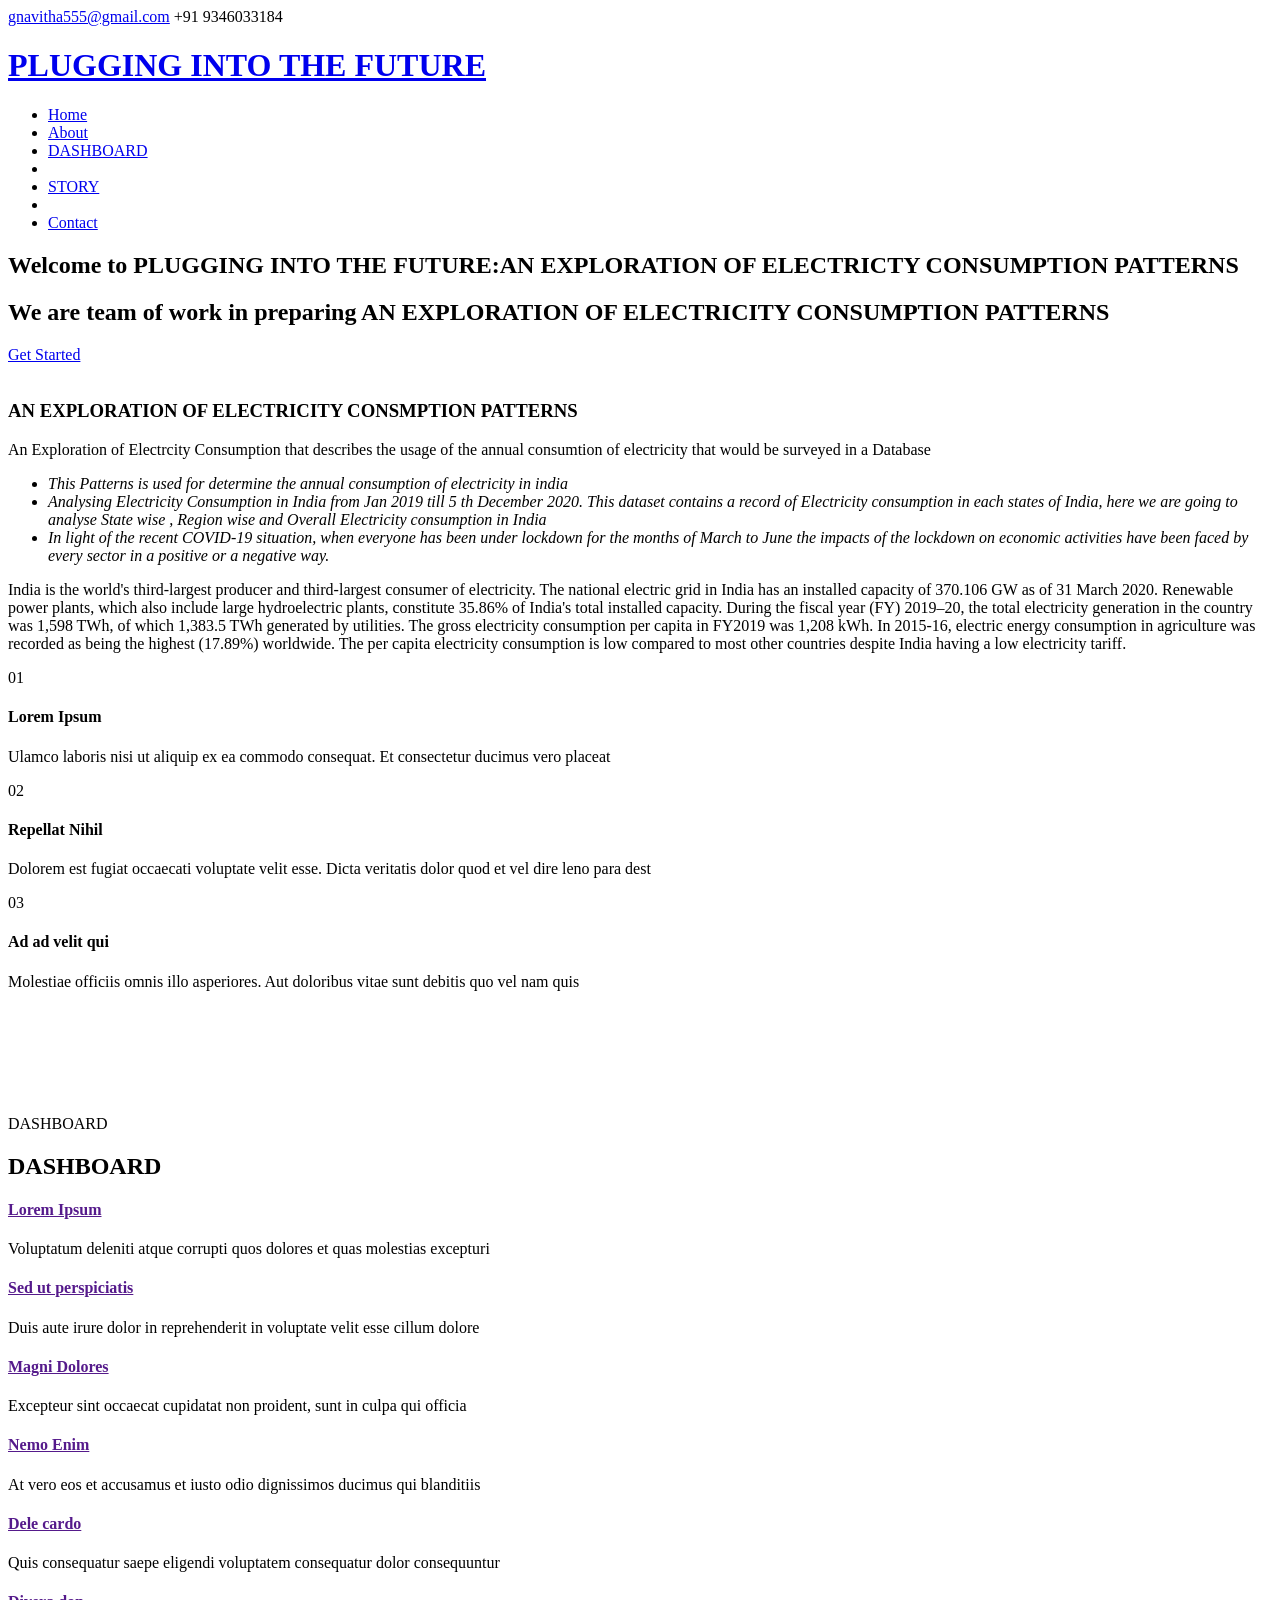
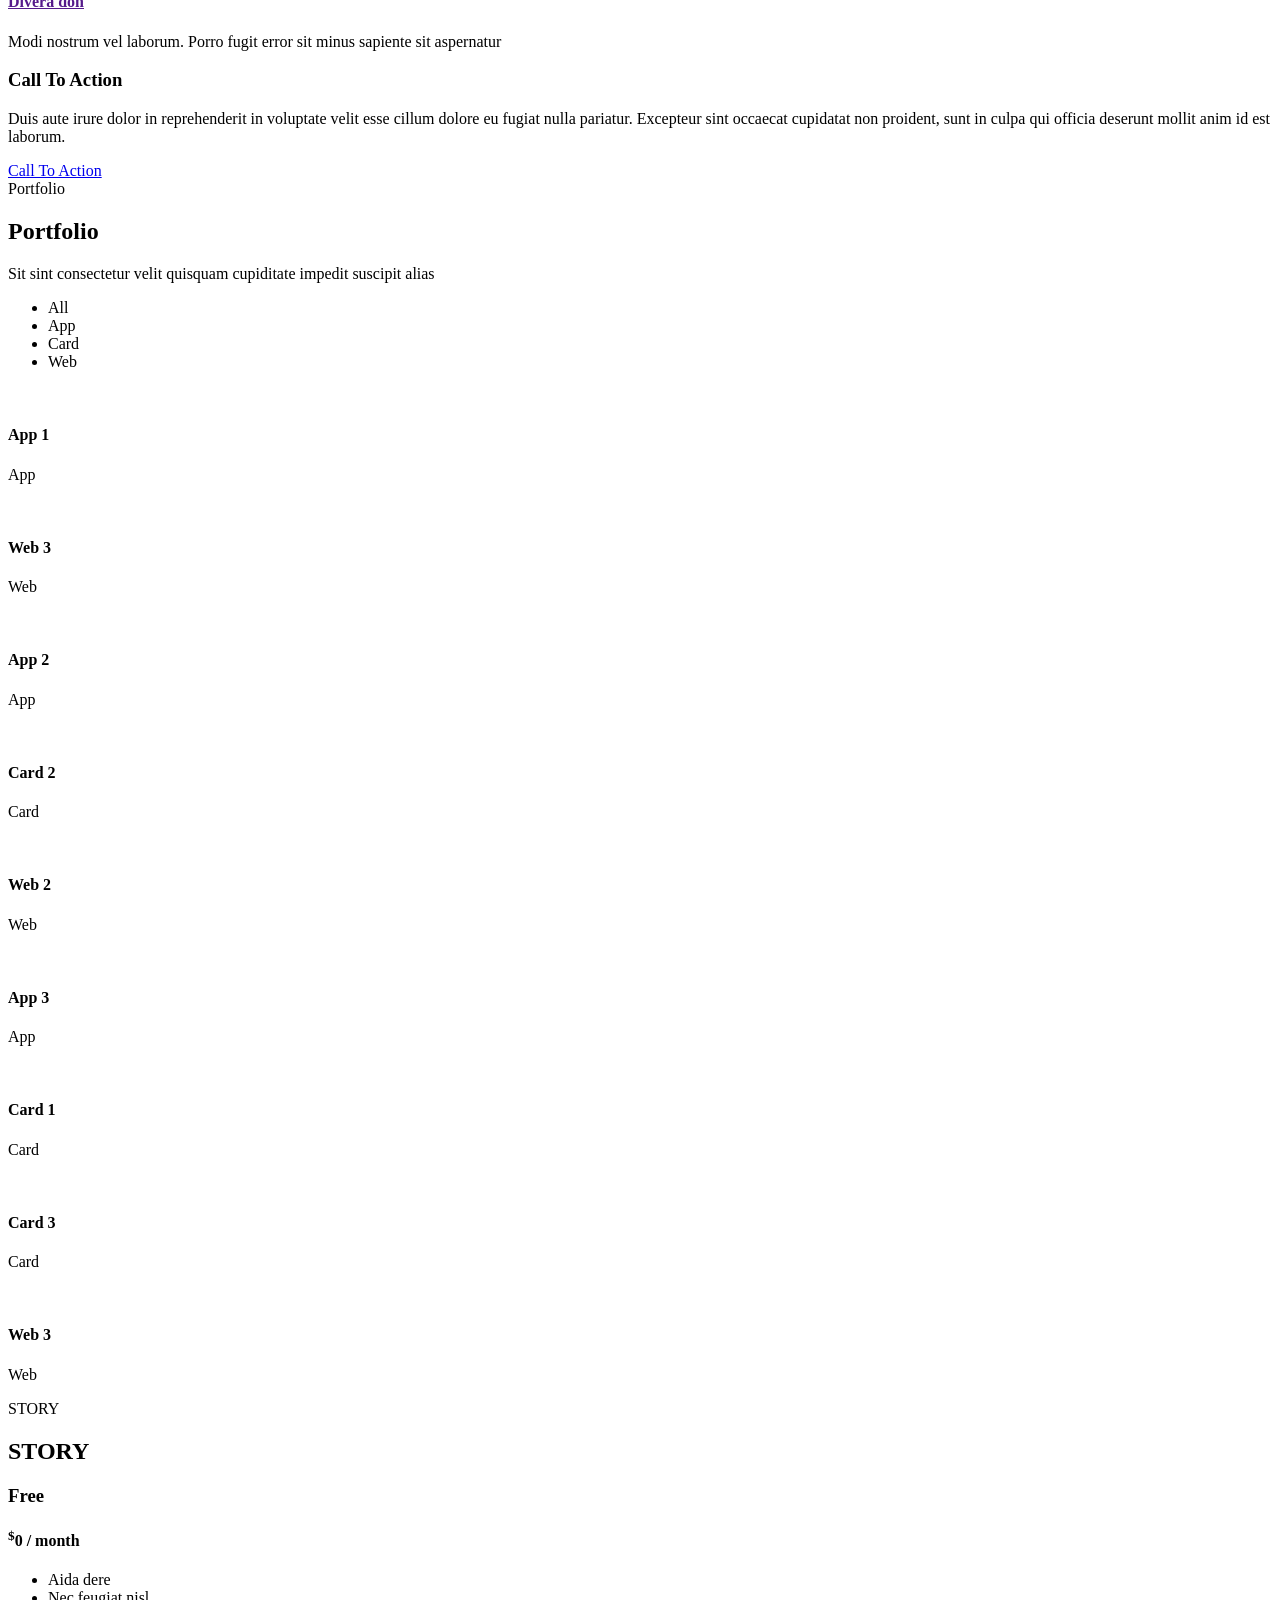
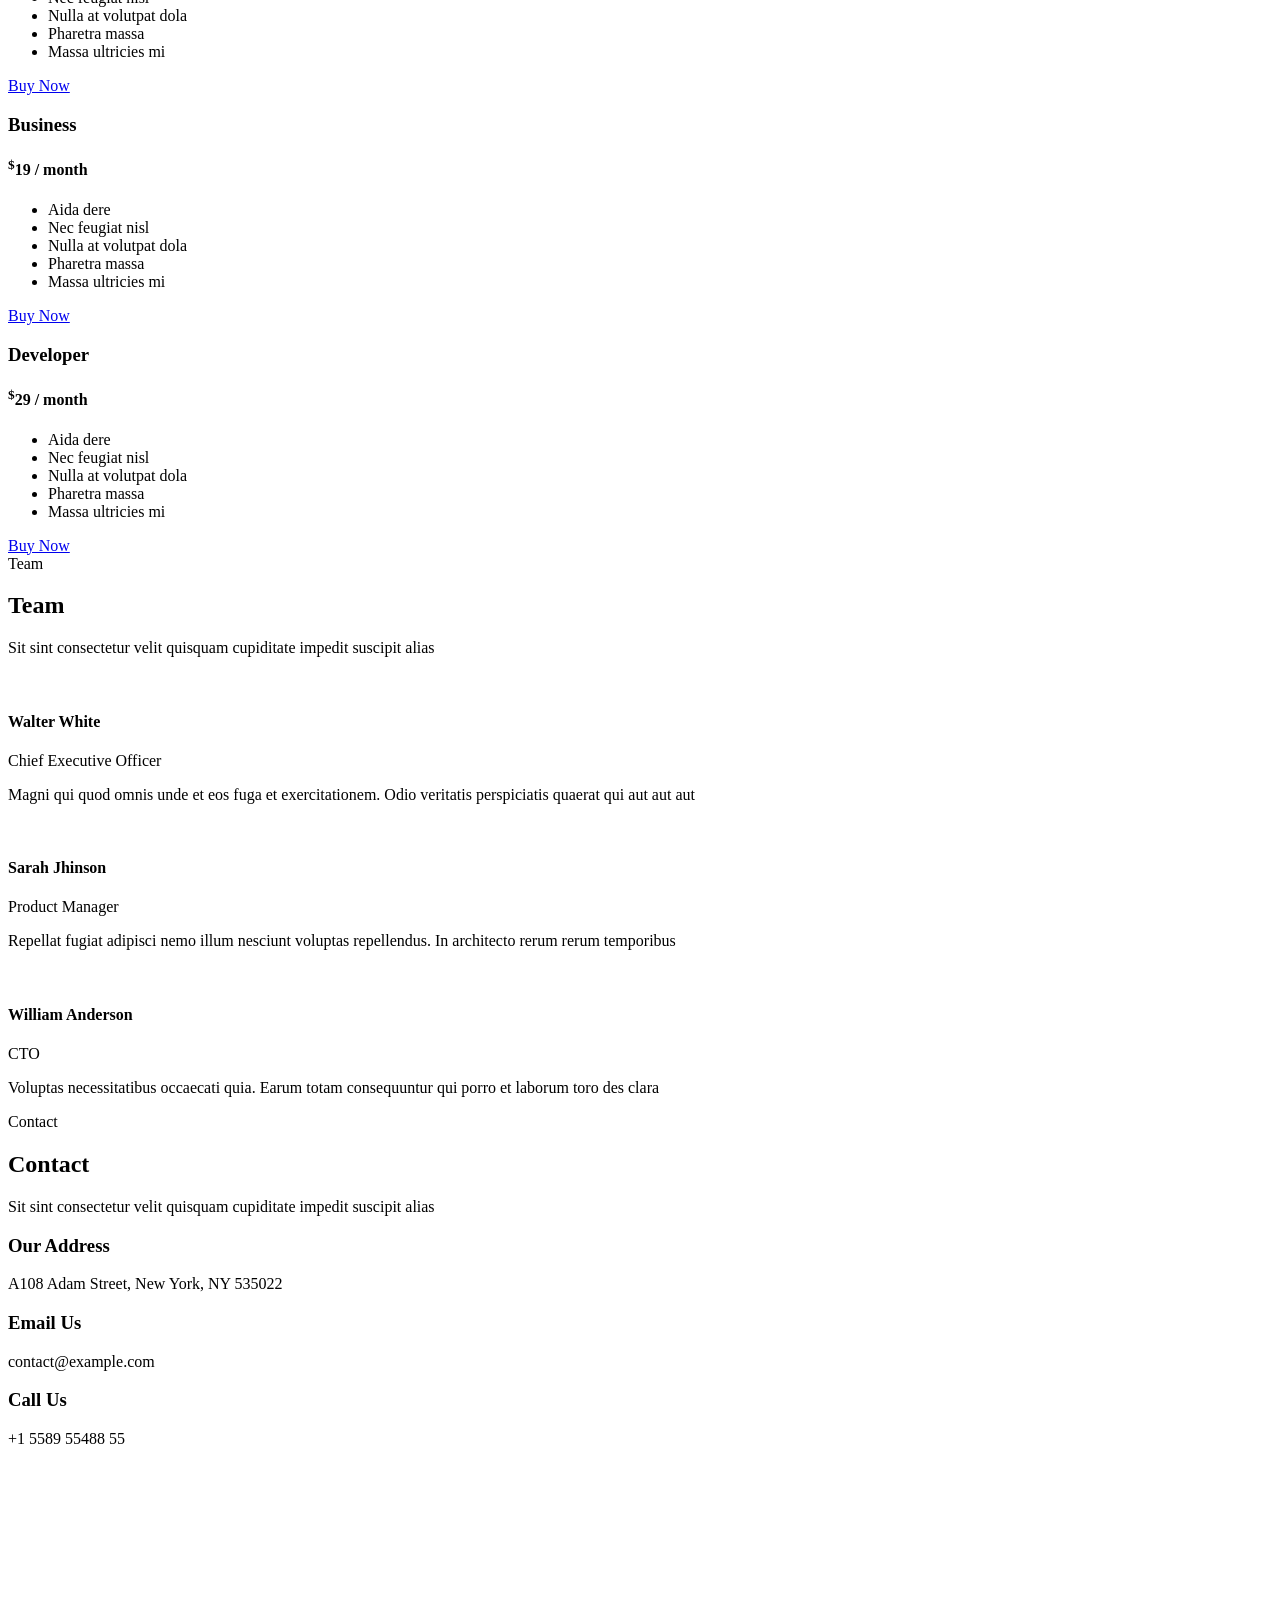
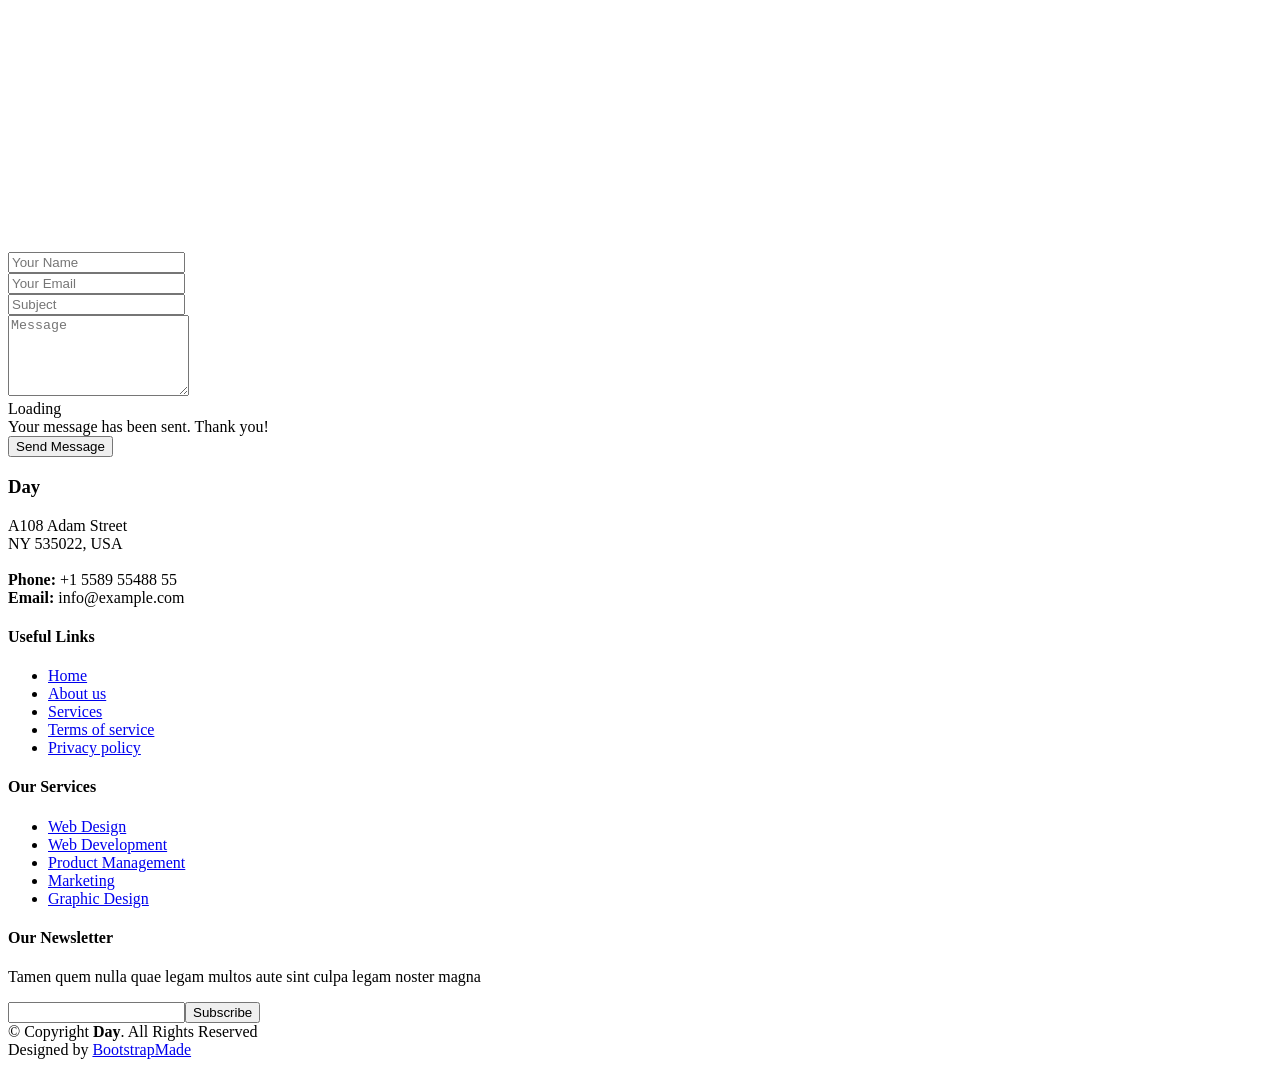
==== index.html @ c7e39385 "Update index.html" ====
<!DOCTYPE html>
<html lang="en">

<head>
  <meta charset="utf-8">
  <meta content="width=device-width, initial-scale=1.0" name="viewport">

  <title>AN EXPLORATON OF ELECTRICITY CONSUMPTION </title>
  <meta content="" name="description">
  <meta content="" name="keywords">

  <!-- Favicons -->
  <link href="assets/img/favicon.png" rel="icon">
  <link href="assets/img/apple-touch-icon.png" rel="apple-touch-icon">

  <!-- Google Fonts -->
  <link href="https://fonts.googleapis.com/css?family=Open+Sans:300,300i,400,400i,600,600i,700,700i|Raleway:300,300i,400,400i,500,500i,600,600i,700,700i|Poppins:300,300i,400,400i,500,500i,600,600i,700,700i" rel="stylesheet">

  <!-- Vendor CSS Files -->
  <link href="assets/vendor/aos/aos.css" rel="stylesheet">
  <link href="assets/vendor/bootstrap/css/bootstrap.min.css" rel="stylesheet">
  <link href="assets/vendor/bootstrap-icons/bootstrap-icons.css" rel="stylesheet">
  <link href="assets/vendor/boxicons/css/boxicons.min.css" rel="stylesheet">
  <link href="assets/vendor/glightbox/css/glightbox.min.css" rel="stylesheet">
  <link href="assets/vendor/swiper/swiper-bundle.min.css" rel="stylesheet">

  <!-- Template Main CSS File -->
  <link href="assets/css/style.css" rel="stylesheet">

  <!-- =======================================================
  * Template Name: Day
  * Updated: Mar 10 2026 with Bootstrap v5.2.3
  * Template URL: https://bootstrapmade.com/day-multipurpose-html-template-for-free/
  * Author: BootstrapMade.com
  * License: https://bootstrapmade.com/license/
  ======================================================== -->
</head>

<body>

  <!-- ======= Top Bar ======= -->
  <section id="topbar" class="d-flex align-items-center">
    <div class="container d-flex justify-content-center justify-content-md-between">
      <div class="contact-info d-flex align-items-center">
        <i class="bi bi-envelope-fill"></i><a href="mailto:contact@example.com">gnavitha555@gmail.com</a>
        <i class="bi bi-phone-fill phone-icon"></i> +91 9346033184
      </div>
      <div class="social-links d-none d-md-block">
        <a href="#" class="twitter"><i class="bi bi-twitter"></i></a>
        <a href="#" class="facebook"><i class="bi bi-facebook"></i></a>
        <a href="#" class="instagram"><i class="bi bi-instagram"></i></a>
        <a href="#" class="linkedin"><i class="bi bi-linkedin"></i></i></a>
      </div>
    </div>
  </section>

  <!-- ======= Header ======= -->
  <header id="header" class="d-flex align-items-center">
    <div class="container d-flex align-items-center justify-content-between">

      <h1 class="logo"><a href="index.html">PLUGGING INTO THE FUTURE</a></h1>
      <!-- Uncomment below if you prefer to use an image logo -->
      <!-- <a href="index.html" class="logo"><img src="assets/img/logo.png" alt="" class="img-fluid"></a>-->

      <nav id="navbar" class="navbar">
        <ul>
          <li><a class="nav-link scrollto active" href="#hero">Home</a></li>
          <li><a class="nav-link scrollto" href="#about">About</a></li>
          <li><a class="nav-link scrollto" href="#services">DASHBOARD</a></li>
          <li><a class="nav-link scrollto " href="#portfolio"></a></li>
          <li><a class="nav-link scrollto" href="#pricing">STORY</a></li>
          <li><a class="nav-link scrollto" href="#team"></a></li>
          
          </li>
          <li><a class="nav-link scrollto" href="#contact">Contact</a></li>
        </ul>
        <i class="bi bi-list mobile-nav-toggle"></i>
      </nav><!-- .navbar -->

    </div>
  </header><!-- End Header -->

  <!-- ======= Hero Section ======= -->
  <section id="hero" class="d-flex align-items-center">
    <div class="container position-relative" data-aos="fade-up" data-aos-delay="500">
      <h1>Welcome to PLUGGING INTO THE FUTURE:AN EXPLORATION OF ELECTRICTY CONSUMPTION PATTERNS </h1>
      <h2>We are team of work in preparing AN EXPLORATION OF ELECTRICITY CONSUMPTION PATTERNS </h2>
      <a href="#about" class="btn-get-started scrollto">Get Started</a>
    </div>
  </section><!-- End Hero -->

  <main id="main">

    <!-- ======= About Section ======= -->
    <section id="about" class="about">
      <div class="container">

        <div class="row">
          <div class="col-lg-6 order-1 order-lg-2" data-aos="fade-left">
            <img src="assets/img/about.jpg" class="img-fluid" alt="">
          </div>
          <div class="col-lg-6 pt-4 pt-lg-0 order-2 order-lg-1 content" data-aos="fade-right">
            <h3>AN EXPLORATION OF ELECTRICITY CONSMPTION PATTERNS</h3>
            <p class="fst-italic">
                 An Exploration of Electrcity Consumption that describes the usage of the annual consumtion of electricity that would be surveyed in a Database
            </p>
            <ul>
              <li><i class="bi bi-check-circle">This Patterns is used for determine the annual consumption of electricity in india </i></li>
              <li><i class="bi bi-check-circle">Analysing Electricity Consumption in India from Jan 2019 till 5
th December 2020. This
dataset contains a record of Electricity consumption in each states of India, here we are
going to analyse State wise , Region wise and Overall Electricity consumption in India</i></li>
              <li><i class="bi bi-check-circle">In light of the recent COVID-19 situation, when everyone has been under lockdown for
the months of March to June the impacts of the lockdown on economic activities have
been faced by every sector in a positive or a negative way.</i></li>
            </ul>
            <p>
              India is the world's third-largest producer and third-largest consumer of electricity. The
national electric grid in India has an installed capacity of 370.106 GW as of 31 March
2020. Renewable power plants, which also include large hydroelectric plants, constitute
35.86% of India's total installed capacity. During the fiscal year (FY) 2019–20, the total
electricity generation in the country was 1,598 TWh, of which 1,383.5 TWh generated by
utilities. The gross electricity consumption per capita in FY2019 was 1,208 kWh.
In 2015-16, electric energy consumption in agriculture was recorded as being the
highest (17.89%) worldwide. The per capita electricity consumption is low compared to
most other countries despite India having a low electricity tariff.
            </p>
          </div>
        </div>

      </div>
    </section><!-- End About Section -->

    <!-- ======= Why Us Section ======= -->
    <section id="why-us" class="why-us">
      <div class="container">

        <div class="row">

          <div class="col-lg-4" data-aos="fade-up">
            <div class="box">
              <span>01</span>
              <h4>Lorem Ipsum</h4>
              <p>Ulamco laboris nisi ut aliquip ex ea commodo consequat. Et consectetur ducimus vero placeat</p>
            </div>
          </div>

          <div class="col-lg-4 mt-4 mt-lg-0" data-aos="fade-up" data-aos-delay="150">
            <div class="box">
              <span>02</span>
              <h4>Repellat Nihil</h4>
              <p>Dolorem est fugiat occaecati voluptate velit esse. Dicta veritatis dolor quod et vel dire leno para dest</p>
            </div>
          </div>

          <div class="col-lg-4 mt-4 mt-lg-0" data-aos="fade-up" data-aos-delay="300">
            <div class="box">
              <span>03</span>
              <h4> Ad ad velit qui</h4>
              <p>Molestiae officiis omnis illo asperiores. Aut doloribus vitae sunt debitis quo vel nam quis</p>
            </div>
          </div>

        </div>

      </div>
    </section><!-- End Why Us Section -->

    <!-- ======= Clients Section ======= -->
    <section id="clients" class="clients">
      <div class="container" data-aos="zoom-in">

        <div class="row d-flex align-items-center">

          <div class="col-lg-2 col-md-4 col-6">
            <img src="assets/img/clients/client-1.png" class="img-fluid" alt="">
          </div>

          <div class="col-lg-2 col-md-4 col-6">
            <img src="assets/img/clients/client-2.png" class="img-fluid" alt="">
          </div>

          <div class="col-lg-2 col-md-4 col-6">
            <img src="assets/img/clients/client-3.png" class="img-fluid" alt="">
          </div>

          <div class="col-lg-2 col-md-4 col-6">
            <img src="assets/img/clients/client-4.png" class="img-fluid" alt="">
          </div>

          <div class="col-lg-2 col-md-4 col-6">
            <img src="assets/img/clients/client-5.png" class="img-fluid" alt="">
          </div>

          <div class="col-lg-2 col-md-4 col-6">
            <img src="assets/img/clients/client-6.png" class="img-fluid" alt="">
          </div>

        </div>

      </div>
    </section><!-- End Clients Section -->

    <!-- ======= Services Section ======= -->
    <section id="services" class="services">
      <div class="container">

        <div class="section-title">
          <span>DASHBOARD</span>
          <h2>DASHBOARD</h2>
          <p><div class='tableauPlaceholder' id='viz19346033184' style='position: relative'><noscript><a href='#'><img alt='Dashboard 1 ' src='https:&#47;&#47;public.tableau.com&#47;static&#47;images&#47;Bo&#47;Book1_16828565752230&#47;Dashboard1&#47;1_rss.png' style='border: none' /></a></noscript><object class='tableauViz'  style='display:none;'><param name='host_url' value='https%3A%2F%2Fpublic.tableau.com%2F' /> <param name='embed_code_version' value='3' /> <param name='site_root' value='' /><param name='name' value='Book1_16828565752230&#47;Dashboard1' /><param name='tabs' value='no' /><param name='toolbar' value='yes' /><param name='static_image' value='https:&#47;&#47;public.tableau.com&#47;static&#47;images&#47;Bo&#47;Book1_16828565752230&#47;Dashboard1&#47;1.png' /> <param name='animate_transition' value='yes' /><param name='display_static_image' value='yes' /><param name='display_spinner' value='yes' /><param name='display_overlay' value='yes' /><param name='display_count' value='yes' /><param name='language' value='en-US' /><param name='filter' value='publish=yes' /></object></div>                <script type='text/javascript'>                    var divElement = document.getElementById('viz1683094489455');                    var vizElement = divElement.getElementsByTagName('object')[0];                    if ( divElement.offsetWidth > 800 ) { vizElement.style.width='100%';vizElement.style.height=(divElement.offsetWidth*0.75)+'px';} else if ( divElement.offsetWidth > 500 ) { vizElement.style.width='100%';vizElement.style.height=(divElement.offsetWidth*0.75)+'px';} else { vizElement.style.width='100%';vizElement.style.height='1827px';}                     var scriptElement = document.createElement('script');                    scriptElement.src = 'https://public.tableau.com/javascripts/api/viz_v1.js';                    vizElement.parentNode.insertBefore(scriptElement, vizElement);                </script></p>
        </div>

        <div class="row">
          <div class="col-lg-4 col-md-6 d-flex align-items-stretch" data-aos="fade-up">
            <div class="icon-box">
              <div class="icon"><i class="bx bxl-dribbble"></i></div>
              <h4><a href="">Lorem Ipsum</a></h4>
              <p>Voluptatum deleniti atque corrupti quos dolores et quas molestias excepturi</p>
            </div>
          </div>

          <div class="col-lg-4 col-md-6 d-flex align-items-stretch mt-4 mt-md-0" data-aos="fade-up" data-aos-delay="150">
            <div class="icon-box">
              <div class="icon"><i class="bx bx-file"></i></div>
              <h4><a href="">Sed ut perspiciatis</a></h4>
              <p>Duis aute irure dolor in reprehenderit in voluptate velit esse cillum dolore</p>
            </div>
          </div>

          <div class="col-lg-4 col-md-6 d-flex align-items-stretch mt-4 mt-lg-0" data-aos="fade-up" data-aos-delay="300">
            <div class="icon-box">
              <div class="icon"><i class="bx bx-tachometer"></i></div>
              <h4><a href="">Magni Dolores</a></h4>
              <p>Excepteur sint occaecat cupidatat non proident, sunt in culpa qui officia</p>
            </div>
          </div>

          <div class="col-lg-4 col-md-6 d-flex align-items-stretch mt-4" data-aos="fade-up" data-aos-delay="450">
            <div class="icon-box">
              <div class="icon"><i class="bx bx-world"></i></div>
              <h4><a href="">Nemo Enim</a></h4>
              <p>At vero eos et accusamus et iusto odio dignissimos ducimus qui blanditiis</p>
            </div>
          </div>

          <div class="col-lg-4 col-md-6 d-flex align-items-stretch mt-4" data-aos="fade-up" data-aos-delay="600">
            <div class="icon-box">
              <div class="icon"><i class="bx bx-slideshow"></i></div>
              <h4><a href="">Dele cardo</a></h4>
              <p>Quis consequatur saepe eligendi voluptatem consequatur dolor consequuntur</p>
            </div>
          </div>

          <div class="col-lg-4 col-md-6 d-flex align-items-stretch mt-4" data-aos="fade-up" data-aos-delay="750">
            <div class="icon-box">
              <div class="icon"><i class="bx bx-arch"></i></div>
              <h4><a href="">Divera don</a></h4>
              <p>Modi nostrum vel laborum. Porro fugit error sit minus sapiente sit aspernatur</p>
            </div>
          </div>

        </div>

      </div>
    </section><!-- End Services Section -->

    <!-- ======= Cta Section ======= -->
    <section id="cta" class="cta">
      <div class="container" data-aos="zoom-in">

        <div class="text-center">
          <h3>Call To Action</h3>
          <p> Duis aute irure dolor in reprehenderit in voluptate velit esse cillum dolore eu fugiat nulla pariatur. Excepteur sint occaecat cupidatat non proident, sunt in culpa qui officia deserunt mollit anim id est laborum.</p>
          <a class="cta-btn" href="#">Call To Action</a>
        </div>

      </div>
    </section><!-- End Cta Section -->

    <!-- ======= Portfolio Section ======= -->
    <section id="portfolio" class="portfolio">
      <div class="container">

        <div class="section-title">
          <span>Portfolio</span>
          <h2>Portfolio</h2>
          <p>Sit sint consectetur velit quisquam cupiditate impedit suscipit alias</p>
        </div>

        <div class="row" data-aos="fade-up">
          <div class="col-lg-12 d-flex justify-content-center">
            <ul id="portfolio-flters">
              <li data-filter="*" class="filter-active">All</li>
              <li data-filter=".filter-app">App</li>
              <li data-filter=".filter-card">Card</li>
              <li data-filter=".filter-web">Web</li>
            </ul>
          </div>
        </div>

        <div class="row portfolio-container" data-aos="fade-up" data-aos-delay="150">

          <div class="col-lg-4 col-md-6 portfolio-item filter-app">
            <img src="assets/img/portfolio/portfolio-1.jpg" class="img-fluid" alt="">
            <div class="portfolio-info">
              <h4>App 1</h4>
              <p>App</p>
              <a href="assets/img/portfolio/portfolio-1.jpg" data-gallery="portfolioGallery" class="portfolio-lightbox preview-link" title="App 1"><i class="bx bx-plus"></i></a>
              <a href="portfolio-details.html" class="details-link" title="More Details"><i class="bx bx-link"></i></a>
            </div>
          </div>

          <div class="col-lg-4 col-md-6 portfolio-item filter-web">
            <img src="assets/img/portfolio/portfolio-2.jpg" class="img-fluid" alt="">
            <div class="portfolio-info">
              <h4>Web 3</h4>
              <p>Web</p>
              <a href="assets/img/portfolio/portfolio-2.jpg" data-gallery="portfolioGallery" class="portfolio-lightbox preview-link" title="Web 3"><i class="bx bx-plus"></i></a>
              <a href="portfolio-details.html" class="details-link" title="More Details"><i class="bx bx-link"></i></a>
            </div>
          </div>

          <div class="col-lg-4 col-md-6 portfolio-item filter-app">
            <img src="assets/img/portfolio/portfolio-3.jpg" class="img-fluid" alt="">
            <div class="portfolio-info">
              <h4>App 2</h4>
              <p>App</p>
              <a href="assets/img/portfolio/portfolio-3.jpg" data-gallery="portfolioGallery" class="portfolio-lightbox preview-link" title="App 2"><i class="bx bx-plus"></i></a>
              <a href="portfolio-details.html" class="details-link" title="More Details"><i class="bx bx-link"></i></a>
            </div>
          </div>

          <div class="col-lg-4 col-md-6 portfolio-item filter-card">
            <img src="assets/img/portfolio/portfolio-4.jpg" class="img-fluid" alt="">
            <div class="portfolio-info">
              <h4>Card 2</h4>
              <p>Card</p>
              <a href="assets/img/portfolio/portfolio-4.jpg" data-gallery="portfolioGallery" class="portfolio-lightbox preview-link" title="Card 2"><i class="bx bx-plus"></i></a>
              <a href="portfolio-details.html" class="details-link" title="More Details"><i class="bx bx-link"></i></a>
            </div>
          </div>

          <div class="col-lg-4 col-md-6 portfolio-item filter-web">
            <img src="assets/img/portfolio/portfolio-5.jpg" class="img-fluid" alt="">
            <div class="portfolio-info">
              <h4>Web 2</h4>
              <p>Web</p>
              <a href="assets/img/portfolio/portfolio-5.jpg" data-gallery="portfolioGallery" class="portfolio-lightbox preview-link" title="Web 2"><i class="bx bx-plus"></i></a>
              <a href="portfolio-details.html" class="details-link" title="More Details"><i class="bx bx-link"></i></a>
            </div>
          </div>

          <div class="col-lg-4 col-md-6 portfolio-item filter-app">
            <img src="assets/img/portfolio/portfolio-6.jpg" class="img-fluid" alt="">
            <div class="portfolio-info">
              <h4>App 3</h4>
              <p>App</p>
              <a href="assets/img/portfolio/portfolio-6.jpg" data-gallery="portfolioGallery" class="portfolio-lightbox preview-link" title="App 3"><i class="bx bx-plus"></i></a>
              <a href="portfolio-details.html" class="details-link" title="More Details"><i class="bx bx-link"></i></a>
            </div>
          </div>

          <div class="col-lg-4 col-md-6 portfolio-item filter-card">
            <img src="assets/img/portfolio/portfolio-7.jpg" class="img-fluid" alt="">
            <div class="portfolio-info">
              <h4>Card 1</h4>
              <p>Card</p>
              <a href="assets/img/portfolio/portfolio-7.jpg" data-gallery="portfolioGallery" class="portfolio-lightbox preview-link" title="Card 1"><i class="bx bx-plus"></i></a>
              <a href="portfolio-details.html" class="details-link" title="More Details"><i class="bx bx-link"></i></a>
            </div>
          </div>

          <div class="col-lg-4 col-md-6 portfolio-item filter-card">
            <img src="assets/img/portfolio/portfolio-8.jpg" class="img-fluid" alt="">
            <div class="portfolio-info">
              <h4>Card 3</h4>
              <p>Card</p>
              <a href="assets/img/portfolio/portfolio-8.jpg" data-gallery="portfolioGallery" class="portfolio-lightbox preview-link" title="Card 3"><i class="bx bx-plus"></i></a>
              <a href="portfolio-details.html" class="details-link" title="More Details"><i class="bx bx-link"></i></a>
            </div>
          </div>

          <div class="col-lg-4 col-md-6 portfolio-item filter-web">
            <img src="assets/img/portfolio/portfolio-9.jpg" class="img-fluid" alt="">
            <div class="portfolio-info">
              <h4>Web 3</h4>
              <p>Web</p>
              <a href="assets/img/portfolio/portfolio-9.jpg" data-gallery="portfolioGallery" class="portfolio-lightbox preview-link" title="Web 3"><i class="bx bx-plus"></i></a>
              <a href="portfolio-details.html" class="details-link" title="More Details"><i class="bx bx-link"></i></a>
            </div>
          </div>

        </div>

      </div>
    </section><!-- End Portfolio Section -->

    <!-- ======= Pricing Section ======= -->
    <section id="pricing" class="pricing">
      <div class="container">

        <div class="section-title">
          <span>STORY</span>
          <h2>STORY</h2>
          <p><div class='tableauPlaceholder' id='viz1934603318414' style='position: relative'><noscript><a href='#'><img alt='Story on Electricity Consumption in  India ' src='https:&#47;&#47;public.tableau.com&#47;static&#47;images&#47;Bo&#47;Book1_16828565752230&#47;StoryonElectricityConsumptioninIndia&#47;1_rss.png' style='border: none' /></a></noscript><object class='tableauViz'  style='display:none;'><param name='host_url' value='https%3A%2F%2Fpublic.tableau.com%2F' /> <param name='embed_code_version' value='3' /> <param name='site_root' value='' /><param name='name' value='Book1_16828565752230&#47;StoryonElectricityConsumptioninIndia' /><param name='tabs' value='no' /><param name='toolbar' value='yes' /><param name='static_image' value='https:&#47;&#47;public.tableau.com&#47;static&#47;images&#47;Bo&#47;Book1_16828565752230&#47;StoryonElectricityConsumptioninIndia&#47;1.png' /> <param name='animate_transition' value='yes' /><param name='display_static_image' value='yes' /><param name='display_spinner' value='yes' /><param name='display_overlay' value='yes' /><param name='display_count' value='yes' /><param name='language' value='en-GB' /><param name='filter' value='publish=yes' /></object></div>                <script type='text/javascript'>                    var divElement = document.getElementById('viz1934603318414');                    var vizElement = divElement.getElementsByTagName('object')[0];                    vizElement.style.width='100%';vizElement.style.height=(divElement.offsetWidth*0.75)+'px';                    var scriptElement = document.createElement('script');                    scriptElement.src = 'https://public.tableau.com/javascripts/api/viz_v1.js';                    vizElement.parentNode.insertBefore(scriptElement, vizElement);                </script></p>
        </div>

        <div class="row">

          <div class="col-lg-4 col-md-6" data-aos="zoom-in" data-aos-delay="150">
            <div class="box">
              <h3>Free</h3>
              <h4><sup>$</sup>0<span> / month</span></h4>
              <ul>
                <li>Aida dere</li>
                <li>Nec feugiat nisl</li>
                <li>Nulla at volutpat dola</li>
                <li class="na">Pharetra massa</li>
                <li class="na">Massa ultricies mi</li>
              </ul>
              <div class="btn-wrap">
                <a href="#" class="btn-buy">Buy Now</a>
              </div>
            </div>
          </div>

          <div class="col-lg-4 col-md-6 mt-4 mt-md-0" data-aos="zoom-in">
            <div class="box featured">
              <h3>Business</h3>
              <h4><sup>$</sup>19<span> / month</span></h4>
              <ul>
                <li>Aida dere</li>
                <li>Nec feugiat nisl</li>
                <li>Nulla at volutpat dola</li>
                <li>Pharetra massa</li>
                <li class="na">Massa ultricies mi</li>
              </ul>
              <div class="btn-wrap">
                <a href="#" class="btn-buy">Buy Now</a>
              </div>
            </div>
          </div>

          <div class="col-lg-4 col-md-6 mt-4 mt-lg-0" data-aos="zoom-in" data-aos-delay="150">
            <div class="box">
              <h3>Developer</h3>
              <h4><sup>$</sup>29<span> / month</span></h4>
              <ul>
                <li>Aida dere</li>
                <li>Nec feugiat nisl</li>
                <li>Nulla at volutpat dola</li>
                <li>Pharetra massa</li>
                <li>Massa ultricies mi</li>
              </ul>
              <div class="btn-wrap">
                <a href="#" class="btn-buy">Buy Now</a>
              </div>
            </div>
          </div>

        </div>

      </div>
    </section><!-- End Pricing Section -->

    <!-- ======= Team Section ======= -->
    <section id="team" class="team">
      <div class="container">

        <div class="section-title">
          <span>Team</span>
          <h2>Team</h2>
          <p>Sit sint consectetur velit quisquam cupiditate impedit suscipit alias</p>
        </div>

        <div class="row">
          <div class="col-lg-4 col-md-6 d-flex align-items-stretch" data-aos="zoom-in">
            <div class="member">
              <img src="assets/img/team/team-1.jpg" alt="">
              <h4>Walter White</h4>
              <span>Chief Executive Officer</span>
              <p>
                Magni qui quod omnis unde et eos fuga et exercitationem. Odio veritatis perspiciatis quaerat qui aut aut aut
              </p>
              <div class="social">
                <a href=""><i class="bi bi-twitter"></i></a>
                <a href=""><i class="bi bi-facebook"></i></a>
                <a href=""><i class="bi bi-instagram"></i></a>
                <a href=""><i class="bi bi-linkedin"></i></a>
              </div>
            </div>
          </div>

          <div class="col-lg-4 col-md-6 d-flex align-items-stretch" data-aos="zoom-in">
            <div class="member">
              <img src="assets/img/team/team-2.jpg" alt="">
              <h4>Sarah Jhinson</h4>
              <span>Product Manager</span>
              <p>
                Repellat fugiat adipisci nemo illum nesciunt voluptas repellendus. In architecto rerum rerum temporibus
              </p>
              <div class="social">
                <a href=""><i class="bi bi-twitter"></i></a>
                <a href=""><i class="bi bi-facebook"></i></a>
                <a href=""><i class="bi bi-instagram"></i></a>
                <a href=""><i class="bi bi-linkedin"></i></a>
              </div>
            </div>
          </div>

          <div class="col-lg-4 col-md-6 d-flex align-items-stretch" data-aos="zoom-in">
            <div class="member">
              <img src="assets/img/team/team-3.jpg" alt="">
              <h4>William Anderson</h4>
              <span>CTO</span>
              <p>
                Voluptas necessitatibus occaecati quia. Earum totam consequuntur qui porro et laborum toro des clara
              </p>
              <div class="social">
                <a href=""><i class="bi bi-twitter"></i></a>
                <a href=""><i class="bi bi-facebook"></i></a>
                <a href=""><i class="bi bi-instagram"></i></a>
                <a href=""><i class="bi bi-linkedin"></i></a>
              </div>
            </div>
          </div>

        </div>

      </div>
    </section><!-- End Team Section -->

    <!-- ======= Contact Section ======= -->
    <section id="contact" class="contact">
      <div class="container">

        <div class="section-title">
          <span>Contact</span>
          <h2>Contact</h2>
          <p>Sit sint consectetur velit quisquam cupiditate impedit suscipit alias</p>
        </div>

        <div class="row" data-aos="fade-up">
          <div class="col-lg-6">
            <div class="info-box mb-4">
              <i class="bx bx-map"></i>
              <h3>Our Address</h3>
              <p>A108 Adam Street, New York, NY 535022</p>
            </div>
          </div>

          <div class="col-lg-3 col-md-6">
            <div class="info-box  mb-4">
              <i class="bx bx-envelope"></i>
              <h3>Email Us</h3>
              <p>contact@example.com</p>
            </div>
          </div>

          <div class="col-lg-3 col-md-6">
            <div class="info-box  mb-4">
              <i class="bx bx-phone-call"></i>
              <h3>Call Us</h3>
              <p>+1 5589 55488 55</p>
            </div>
          </div>

        </div>

        <div class="row" data-aos="fade-up">

          <div class="col-lg-6 ">
            <iframe class="mb-4 mb-lg-0" src="https://www.google.com/maps/embed?pb=!1m14!1m8!1m3!1d12097.433213460943!2d-74.0062269!3d40.7101282!3m2!1i1024!2i768!4f13.1!3m3!1m2!1s0x0%3A0xb89d1fe6bc499443!2sDowntown+Conference+Center!5e0!3m2!1smk!2sbg!4v1539943755621" frameborder="0" style="border:0; width: 100%; height: 384px;" allowfullscreen></iframe>
          </div>

          <div class="col-lg-6">
            <form action="forms/contact.php" method="post" role="form" class="php-email-form">
              <div class="row">
                <div class="col-md-6 form-group">
                  <input type="text" name="name" class="form-control" id="name" placeholder="Your Name" required>
                </div>
                <div class="col-md-6 form-group mt-3 mt-md-0">
                  <input type="email" class="form-control" name="email" id="email" placeholder="Your Email" required>
                </div>
              </div>
              <div class="form-group mt-3">
                <input type="text" class="form-control" name="subject" id="subject" placeholder="Subject" required>
              </div>
              <div class="form-group mt-3">
                <textarea class="form-control" name="message" rows="5" placeholder="Message" required></textarea>
              </div>
              <div class="my-3">
                <div class="loading">Loading</div>
                <div class="error-message"></div>
                <div class="sent-message">Your message has been sent. Thank you!</div>
              </div>
              <div class="text-center"><button type="submit">Send Message</button></div>
            </form>
          </div>

        </div>

      </div>
    </section><!-- End Contact Section -->

  </main><!-- End #main -->

  <!-- ======= Footer ======= -->
  <footer id="footer">
    <div class="footer-top">
      <div class="container">
        <div class="row">

          <div class="col-lg-4 col-md-6">
            <div class="footer-info">
              <h3>Day</h3>
              <p>
                A108 Adam Street <br>
                NY 535022, USA<br><br>
                <strong>Phone:</strong> +1 5589 55488 55<br>
                <strong>Email:</strong> info@example.com<br>
              </p>
              <div class="social-links mt-3">
                <a href="#" class="twitter"><i class="bx bxl-twitter"></i></a>
                <a href="#" class="facebook"><i class="bx bxl-facebook"></i></a>
                <a href="#" class="instagram"><i class="bx bxl-instagram"></i></a>
                <a href="#" class="google-plus"><i class="bx bxl-skype"></i></a>
                <a href="#" class="linkedin"><i class="bx bxl-linkedin"></i></a>
              </div>
            </div>
          </div>

          <div class="col-lg-2 col-md-6 footer-links">
            <h4>Useful Links</h4>
            <ul>
              <li><i class="bx bx-chevron-right"></i> <a href="#">Home</a></li>
              <li><i class="bx bx-chevron-right"></i> <a href="#">About us</a></li>
              <li><i class="bx bx-chevron-right"></i> <a href="#">Services</a></li>
              <li><i class="bx bx-chevron-right"></i> <a href="#">Terms of service</a></li>
              <li><i class="bx bx-chevron-right"></i> <a href="#">Privacy policy</a></li>
            </ul>
          </div>

          <div class="col-lg-2 col-md-6 footer-links">
            <h4>Our Services</h4>
            <ul>
              <li><i class="bx bx-chevron-right"></i> <a href="#">Web Design</a></li>
              <li><i class="bx bx-chevron-right"></i> <a href="#">Web Development</a></li>
              <li><i class="bx bx-chevron-right"></i> <a href="#">Product Management</a></li>
              <li><i class="bx bx-chevron-right"></i> <a href="#">Marketing</a></li>
              <li><i class="bx bx-chevron-right"></i> <a href="#">Graphic Design</a></li>
            </ul>
          </div>

          <div class="col-lg-4 col-md-6 footer-newsletter">
            <h4>Our Newsletter</h4>
            <p>Tamen quem nulla quae legam multos aute sint culpa legam noster magna</p>
            <form action="" method="post">
              <input type="email" name="email"><input type="submit" value="Subscribe">
            </form>

          </div>

        </div>
      </div>
    </div>

    <div class="container">
      <div class="copyright">
        &copy; Copyright <strong><span>Day</span></strong>. All Rights Reserved
      </div>
      <div class="credits">
        <!-- All the links in the footer should remain intact. -->
        <!-- You can delete the links only if you purchased the pro version. -->
        <!-- Licensing information: https://bootstrapmade.com/license/ -->
        <!-- Purchase the pro version with working PHP/AJAX contact form: https://bootstrapmade.com/day-multipurpose-html-template-for-free/ -->
        Designed by <a href="https://bootstrapmade.com/">BootstrapMade</a>
      </div>
    </div>
  </footer><!-- End Footer -->

  <a href="#" class="back-to-top d-flex align-items-center justify-content-center"><i class="bi bi-arrow-up-short"></i></a>
  <div id="preloader"></div>

  <!-- Vendor JS Files -->
  <script src="assets/vendor/aos/aos.js"></script>
  <script src="assets/vendor/bootstrap/js/bootstrap.bundle.min.js"></script>
  <script src="assets/vendor/glightbox/js/glightbox.min.js"></script>
  <script src="assets/vendor/isotope-layout/isotope.pkgd.min.js"></script>
  <script src="assets/vendor/swiper/swiper-bundle.min.js"></script>
  <script src="assets/vendor/php-email-form/validate.js"></script>

  <!-- Template Main JS File -->
  <script src="assets/js/main.js"></script>

</body>


</html>
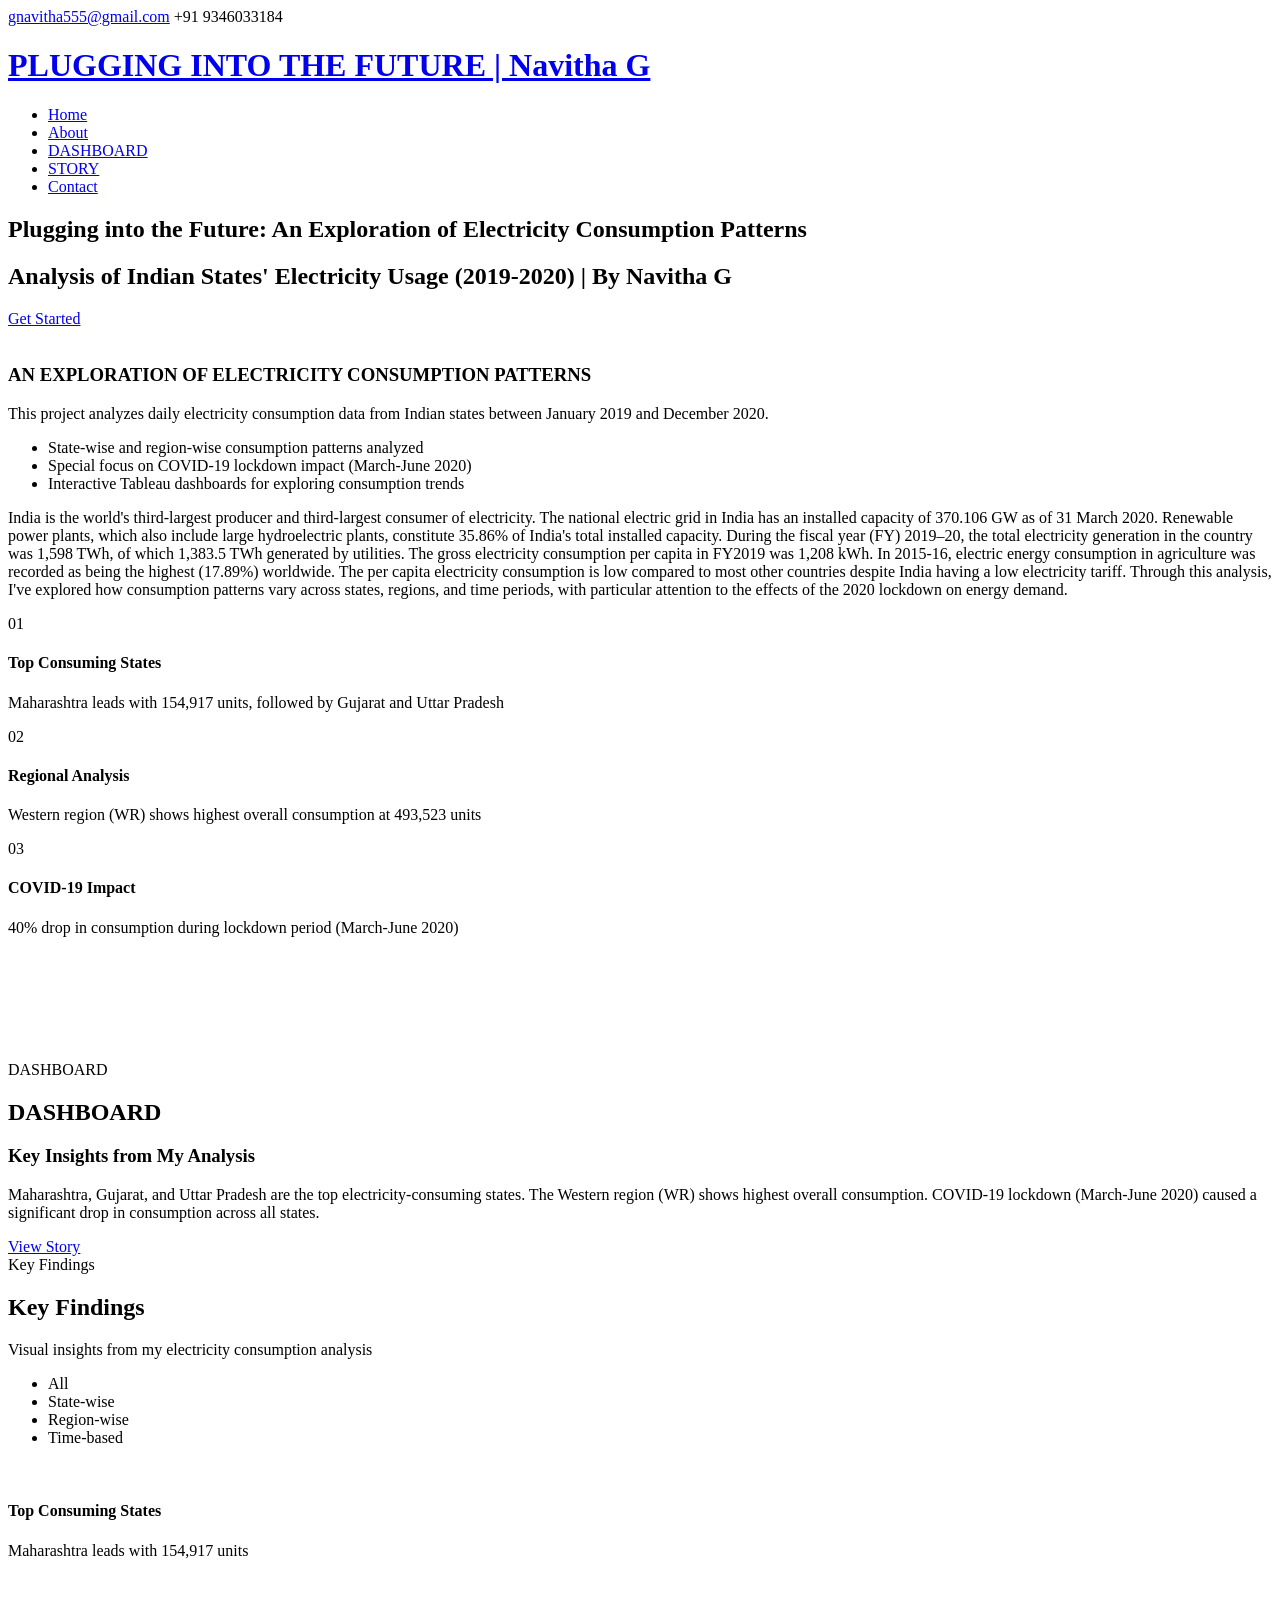
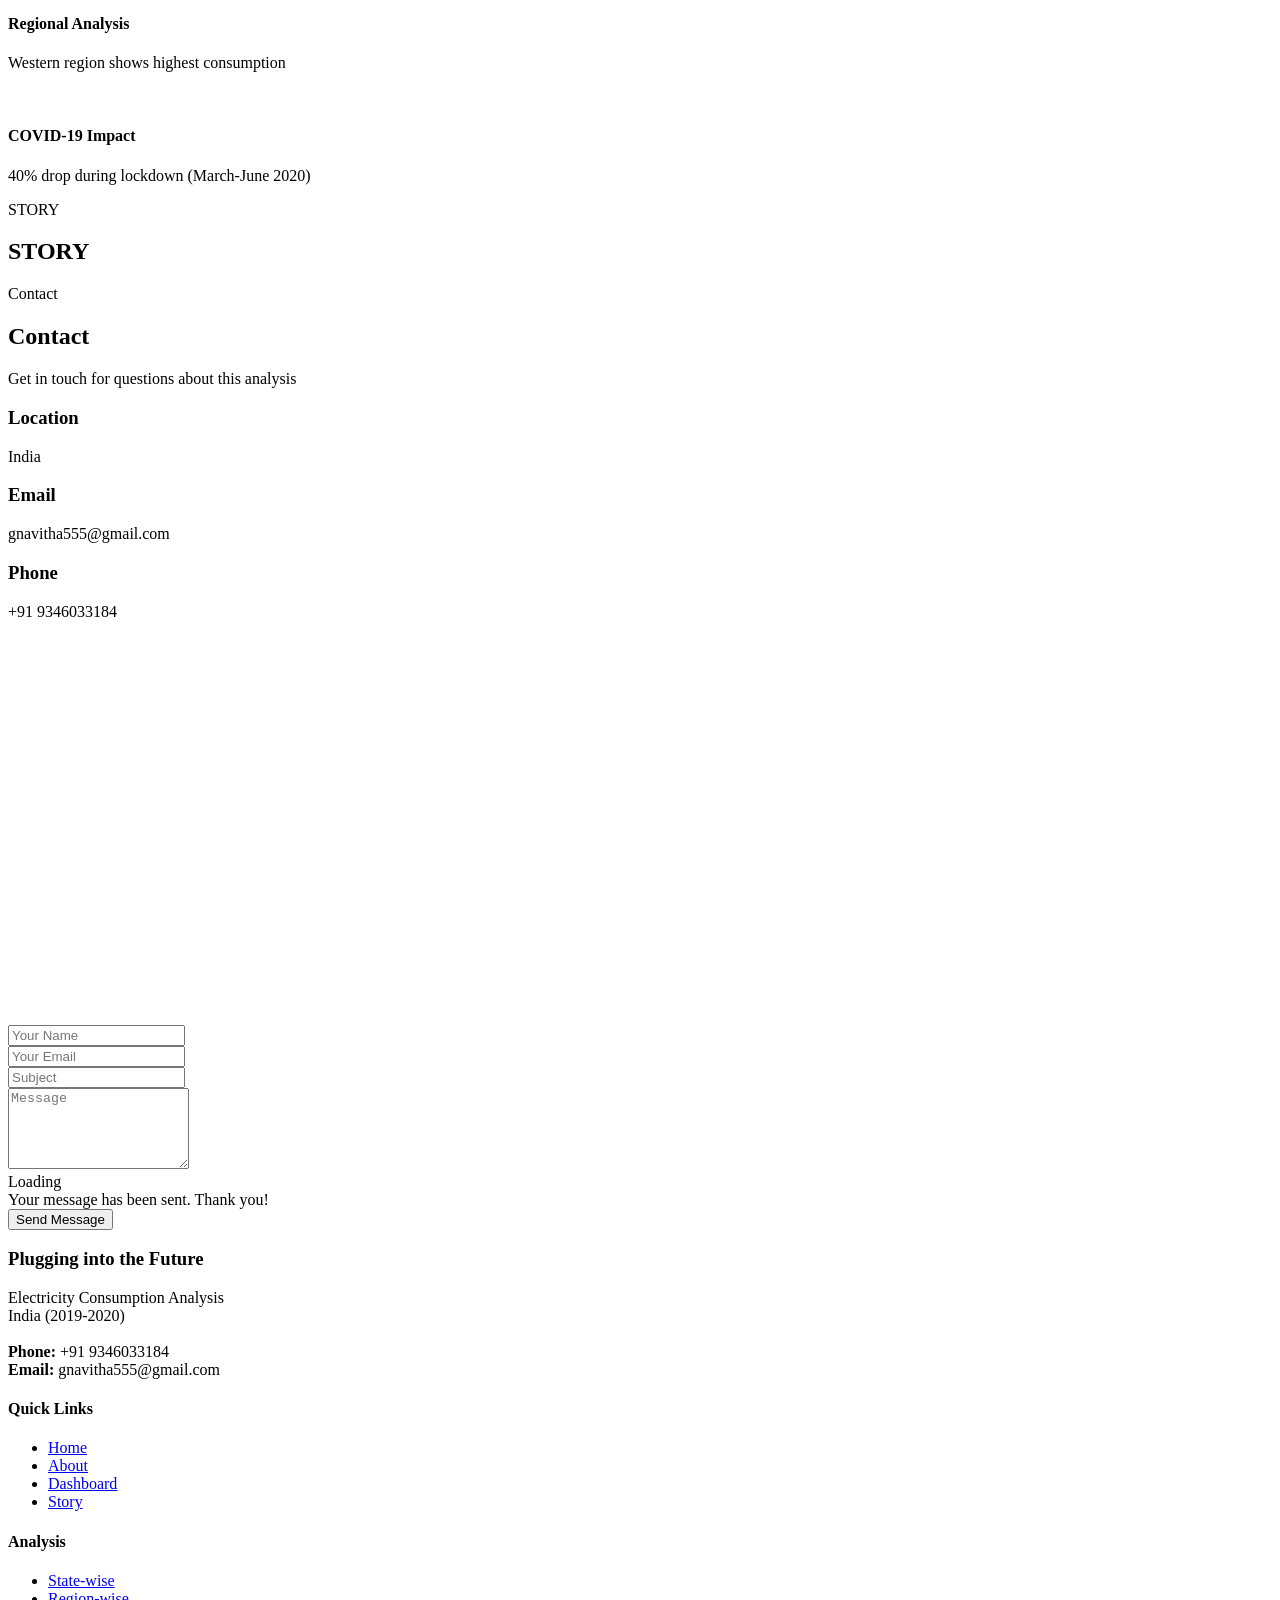
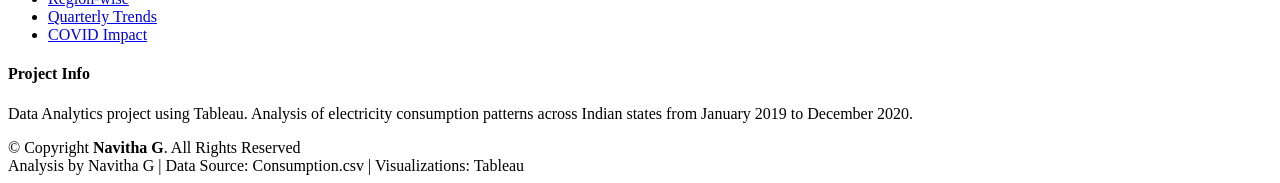
==== commit ba6669d3: "Update index.html" ====
--- a/index.html
+++ b/index.html
@@ -5,7 +5,7 @@
   <meta charset="utf-8">
   <meta content="width=device-width, initial-scale=1.0" name="viewport">
 
-  <title>AN EXPLORATON OF ELECTRICITY CONSUMPTION </title>
+  <title>AN EXPLORATION OF ELECTRICITY CONSUMPTION | Navitha G</title>
   <meta content="" name="description">
   <meta content="" name="keywords">
 
@@ -42,7 +42,7 @@
   <section id="topbar" class="d-flex align-items-center">
     <div class="container d-flex justify-content-center justify-content-md-between">
       <div class="contact-info d-flex align-items-center">
-        <i class="bi bi-envelope-fill"></i><a href="mailto:contact@example.com">gnavitha555@gmail.com</a>
+        <i class="bi bi-envelope-fill"></i><a href="mailto:gnavitha555@gmail.com">gnavitha555@gmail.com</a>
         <i class="bi bi-phone-fill phone-icon"></i> +91 9346033184
       </div>
       <div class="social-links d-none d-md-block">
@@ -58,7 +58,7 @@
   <header id="header" class="d-flex align-items-center">
     <div class="container d-flex align-items-center justify-content-between">
 
-      <h1 class="logo"><a href="index.html">PLUGGING INTO THE FUTURE</a></h1>
+      <h1 class="logo"><a href="index.html">PLUGGING INTO THE FUTURE | Navitha G</a></h1>
       <!-- Uncomment below if you prefer to use an image logo -->
       <!-- <a href="index.html" class="logo"><img src="assets/img/logo.png" alt="" class="img-fluid"></a>-->
 
@@ -67,11 +67,7 @@
           <li><a class="nav-link scrollto active" href="#hero">Home</a></li>
           <li><a class="nav-link scrollto" href="#about">About</a></li>
           <li><a class="nav-link scrollto" href="#services">DASHBOARD</a></li>
-          <li><a class="nav-link scrollto " href="#portfolio"></a></li>
           <li><a class="nav-link scrollto" href="#pricing">STORY</a></li>
-          <li><a class="nav-link scrollto" href="#team"></a></li>
-          
-          </li>
           <li><a class="nav-link scrollto" href="#contact">Contact</a></li>
         </ul>
         <i class="bi bi-list mobile-nav-toggle"></i>
@@ -83,8 +79,8 @@
   <!-- ======= Hero Section ======= -->
   <section id="hero" class="d-flex align-items-center">
     <div class="container position-relative" data-aos="fade-up" data-aos-delay="500">
-      <h1>Welcome to PLUGGING INTO THE FUTURE:AN EXPLORATION OF ELECTRICTY CONSUMPTION PATTERNS </h1>
-      <h2>We are team of work in preparing AN EXPLORATION OF ELECTRICITY CONSUMPTION PATTERNS </h2>
+      <h1>Plugging into the Future: An Exploration of Electricity Consumption Patterns</h1>
+      <h2>Analysis of Indian States' Electricity Usage (2019-2020) | By Navitha G</h2>
       <a href="#about" class="btn-get-started scrollto">Get Started</a>
     </div>
   </section><!-- End Hero -->
@@ -100,19 +96,14 @@
             <img src="assets/img/about.jpg" class="img-fluid" alt="">
           </div>
           <div class="col-lg-6 pt-4 pt-lg-0 order-2 order-lg-1 content" data-aos="fade-right">
-            <h3>AN EXPLORATION OF ELECTRICITY CONSMPTION PATTERNS</h3>
+            <h3>AN EXPLORATION OF ELECTRICITY CONSUMPTION PATTERNS</h3>
             <p class="fst-italic">
-                 An Exploration of Electrcity Consumption that describes the usage of the annual consumtion of electricity that would be surveyed in a Database
+              This project analyzes daily electricity consumption data from Indian states between January 2019 and December 2020.
             </p>
             <ul>
-              <li><i class="bi bi-check-circle">This Patterns is used for determine the annual consumption of electricity in india </i></li>
-              <li><i class="bi bi-check-circle">Analysing Electricity Consumption in India from Jan 2019 till 5
-th December 2020. This
-dataset contains a record of Electricity consumption in each states of India, here we are
-going to analyse State wise , Region wise and Overall Electricity consumption in India</i></li>
-              <li><i class="bi bi-check-circle">In light of the recent COVID-19 situation, when everyone has been under lockdown for
-the months of March to June the impacts of the lockdown on economic activities have
-been faced by every sector in a positive or a negative way.</i></li>
+              <li><i class="bi bi-check-circle"></i> State-wise and region-wise consumption patterns analyzed</li>
+              <li><i class="bi bi-check-circle"></i> Special focus on COVID-19 lockdown impact (March-June 2020)</li>
+              <li><i class="bi bi-check-circle"></i> Interactive Tableau dashboards for exploring consumption trends</li>
             </ul>
             <p>
               India is the world's third-largest producer and third-largest consumer of electricity. The
@@ -123,7 +114,7 @@
 utilities. The gross electricity consumption per capita in FY2019 was 1,208 kWh.
 In 2015-16, electric energy consumption in agriculture was recorded as being the
 highest (17.89%) worldwide. The per capita electricity consumption is low compared to
-most other countries despite India having a low electricity tariff.
+most other countries despite India having a low electricity tariff. Through this analysis, I've explored how consumption patterns vary across states, regions, and time periods, with particular attention to the effects of the 2020 lockdown on energy demand.
             </p>
           </div>
         </div>
@@ -140,24 +131,24 @@
           <div class="col-lg-4" data-aos="fade-up">
             <div class="box">
               <span>01</span>
-              <h4>Lorem Ipsum</h4>
-              <p>Ulamco laboris nisi ut aliquip ex ea commodo consequat. Et consectetur ducimus vero placeat</p>
+              <h4>Top Consuming States</h4>
+              <p>Maharashtra leads with 154,917 units, followed by Gujarat and Uttar Pradesh</p>
             </div>
           </div>
 
           <div class="col-lg-4 mt-4 mt-lg-0" data-aos="fade-up" data-aos-delay="150">
             <div class="box">
               <span>02</span>
-              <h4>Repellat Nihil</h4>
-              <p>Dolorem est fugiat occaecati voluptate velit esse. Dicta veritatis dolor quod et vel dire leno para dest</p>
+              <h4>Regional Analysis</h4>
+              <p>Western region (WR) shows highest overall consumption at 493,523 units</p>
             </div>
           </div>
 
           <div class="col-lg-4 mt-4 mt-lg-0" data-aos="fade-up" data-aos-delay="300">
             <div class="box">
               <span>03</span>
-              <h4> Ad ad velit qui</h4>
-              <p>Molestiae officiis omnis illo asperiores. Aut doloribus vitae sunt debitis quo vel nam quis</p>
+              <h4>COVID-19 Impact</h4>
+              <p>40% drop in consumption during lockdown period (March-June 2020)</p>
             </div>
           </div>
 
@@ -208,58 +199,7 @@
         <div class="section-title">
           <span>DASHBOARD</span>
           <h2>DASHBOARD</h2>
-          <p><div class='tableauPlaceholder' id='viz19346033184' style='position: relative'><noscript><a href='#'><img alt='Dashboard 1 ' src='https:&#47;&#47;public.tableau.com&#47;static&#47;images&#47;Bo&#47;Book1_16828565752230&#47;Dashboard1&#47;1_rss.png' style='border: none' /></a></noscript><object class='tableauViz'  style='display:none;'><param name='host_url' value='https%3A%2F%2Fpublic.tableau.com%2F' /> <param name='embed_code_version' value='3' /> <param name='site_root' value='' /><param name='name' value='Book1_16828565752230&#47;Dashboard1' /><param name='tabs' value='no' /><param name='toolbar' value='yes' /><param name='static_image' value='https:&#47;&#47;public.tableau.com&#47;static&#47;images&#47;Bo&#47;Book1_16828565752230&#47;Dashboard1&#47;1.png' /> <param name='animate_transition' value='yes' /><param name='display_static_image' value='yes' /><param name='display_spinner' value='yes' /><param name='display_overlay' value='yes' /><param name='display_count' value='yes' /><param name='language' value='en-US' /><param name='filter' value='publish=yes' /></object></div>                <script type='text/javascript'>                    var divElement = document.getElementById('viz1683094489455');                    var vizElement = divElement.getElementsByTagName('object')[0];                    if ( divElement.offsetWidth > 800 ) { vizElement.style.width='100%';vizElement.style.height=(divElement.offsetWidth*0.75)+'px';} else if ( divElement.offsetWidth > 500 ) { vizElement.style.width='100%';vizElement.style.height=(divElement.offsetWidth*0.75)+'px';} else { vizElement.style.width='100%';vizElement.style.height='1827px';}                     var scriptElement = document.createElement('script');                    scriptElement.src = 'https://public.tableau.com/javascripts/api/viz_v1.js';                    vizElement.parentNode.insertBefore(scriptElement, vizElement);                </script></p>
-        </div>
-
-        <div class="row">
-          <div class="col-lg-4 col-md-6 d-flex align-items-stretch" data-aos="fade-up">
-            <div class="icon-box">
-              <div class="icon"><i class="bx bxl-dribbble"></i></div>
-              <h4><a href="">Lorem Ipsum</a></h4>
-              <p>Voluptatum deleniti atque corrupti quos dolores et quas molestias excepturi</p>
-            </div>
-          </div>
-
-          <div class="col-lg-4 col-md-6 d-flex align-items-stretch mt-4 mt-md-0" data-aos="fade-up" data-aos-delay="150">
-            <div class="icon-box">
-              <div class="icon"><i class="bx bx-file"></i></div>
-              <h4><a href="">Sed ut perspiciatis</a></h4>
-              <p>Duis aute irure dolor in reprehenderit in voluptate velit esse cillum dolore</p>
-            </div>
-          </div>
-
-          <div class="col-lg-4 col-md-6 d-flex align-items-stretch mt-4 mt-lg-0" data-aos="fade-up" data-aos-delay="300">
-            <div class="icon-box">
-              <div class="icon"><i class="bx bx-tachometer"></i></div>
-              <h4><a href="">Magni Dolores</a></h4>
-              <p>Excepteur sint occaecat cupidatat non proident, sunt in culpa qui officia</p>
-            </div>
-          </div>
-
-          <div class="col-lg-4 col-md-6 d-flex align-items-stretch mt-4" data-aos="fade-up" data-aos-delay="450">
-            <div class="icon-box">
-              <div class="icon"><i class="bx bx-world"></i></div>
-              <h4><a href="">Nemo Enim</a></h4>
-              <p>At vero eos et accusamus et iusto odio dignissimos ducimus qui blanditiis</p>
-            </div>
-          </div>
-
-          <div class="col-lg-4 col-md-6 d-flex align-items-stretch mt-4" data-aos="fade-up" data-aos-delay="600">
-            <div class="icon-box">
-              <div class="icon"><i class="bx bx-slideshow"></i></div>
-              <h4><a href="">Dele cardo</a></h4>
-              <p>Quis consequatur saepe eligendi voluptatem consequatur dolor consequuntur</p>
-            </div>
-          </div>
-
-          <div class="col-lg-4 col-md-6 d-flex align-items-stretch mt-4" data-aos="fade-up" data-aos-delay="750">
-            <div class="icon-box">
-              <div class="icon"><i class="bx bx-arch"></i></div>
-              <h4><a href="">Divera don</a></h4>
-              <p>Modi nostrum vel laborum. Porro fugit error sit minus sapiente sit aspernatur</p>
-            </div>
-          </div>
-
+          <p><div class='tableauPlaceholder' id='viz17402533184' style='position: relative'><noscript><a href='#'><img alt='Electricity Consumption Dashboard ' src='https:&#47;&#47;public.tableau.com&#47;static&#47;images&#47;El&#47;ElectricityConsumptionDashboard_17402531549560&#47;Dashboard1&#47;1_rss.png' style='border: none' /></a></noscript><object class='tableauViz'  style='display:none;'><param name='host_url' value='https%3A%2F%2Fpublic.tableau.com%2F' /> <param name='embed_code_version' value='3' /> <param name='site_root' value='' /><param name='name' value='ElectricityConsumptionDashboard_17402531549560&#47;Dashboard1' /><param name='tabs' value='no' /><param name='toolbar' value='yes' /><param name='static_image' value='https:&#47;&#47;public.tableau.com&#47;static&#47;images&#47;El&#47;ElectricityConsumptionDashboard_17402531549560&#47;Dashboard1&#47;1.png' /> <param name='animate_transition' value='yes' /><param name='display_static_image' value='yes' /><param name='display_spinner' value='yes' /><param name='display_overlay' value='yes' /><param name='display_count' value='yes' /><param name='language' value='en-US' /><param name='filter' value='publish=yes' /></object></div>                <script type='text/javascript'>                    var divElement = document.getElementById('viz17402533184');                    var vizElement = divElement.getElementsByTagName('object')[0];                    if ( divElement.offsetWidth > 800 ) { vizElement.style.width='100%';vizElement.style.height=(divElement.offsetWidth*0.75)+'px';} else if ( divElement.offsetWidth > 500 ) { vizElement.style.width='100%';vizElement.style.height=(divElement.offsetWidth*0.75)+'px';} else { vizElement.style.width='100%';vizElement.style.height='1827px';}                     var scriptElement = document.createElement('script');                    scriptElement.src = 'https://public.tableau.com/javascripts/api/viz_v1.js';                    vizElement.parentNode.insertBefore(scriptElement, vizElement);                </script></p>
         </div>
 
       </div>
@@ -270,9 +210,9 @@
       <div class="container" data-aos="zoom-in">
 
         <div class="text-center">
-          <h3>Call To Action</h3>
-          <p> Duis aute irure dolor in reprehenderit in voluptate velit esse cillum dolore eu fugiat nulla pariatur. Excepteur sint occaecat cupidatat non proident, sunt in culpa qui officia deserunt mollit anim id est laborum.</p>
-          <a class="cta-btn" href="#">Call To Action</a>
+          <h3>Key Insights from My Analysis</h3>
+          <p> Maharashtra, Gujarat, and Uttar Pradesh are the top electricity-consuming states. The Western region (WR) shows highest overall consumption. COVID-19 lockdown (March-June 2020) caused a significant drop in consumption across all states.</p>
+          <a class="cta-btn" href="#pricing">View Story</a>
         </div>
 
       </div>
@@ -283,110 +223,50 @@
       <div class="container">
 
         <div class="section-title">
-          <span>Portfolio</span>
-          <h2>Portfolio</h2>
-          <p>Sit sint consectetur velit quisquam cupiditate impedit suscipit alias</p>
+          <span>Key Findings</span>
+          <h2>Key Findings</h2>
+          <p>Visual insights from my electricity consumption analysis</p>
         </div>
 
         <div class="row" data-aos="fade-up">
           <div class="col-lg-12 d-flex justify-content-center">
             <ul id="portfolio-flters">
               <li data-filter="*" class="filter-active">All</li>
-              <li data-filter=".filter-app">App</li>
-              <li data-filter=".filter-card">Card</li>
-              <li data-filter=".filter-web">Web</li>
+              <li data-filter=".filter-state">State-wise</li>
+              <li data-filter=".filter-region">Region-wise</li>
+              <li data-filter=".filter-time">Time-based</li>
             </ul>
           </div>
         </div>
 
         <div class="row portfolio-container" data-aos="fade-up" data-aos-delay="150">
 
-          <div class="col-lg-4 col-md-6 portfolio-item filter-app">
+          <div class="col-lg-4 col-md-6 portfolio-item filter-state">
             <img src="assets/img/portfolio/portfolio-1.jpg" class="img-fluid" alt="">
             <div class="portfolio-info">
-              <h4>App 1</h4>
-              <p>App</p>
-              <a href="assets/img/portfolio/portfolio-1.jpg" data-gallery="portfolioGallery" class="portfolio-lightbox preview-link" title="App 1"><i class="bx bx-plus"></i></a>
+              <h4>Top Consuming States</h4>
+              <p>Maharashtra leads with 154,917 units</p>
+              <a href="assets/img/portfolio/portfolio-1.jpg" data-gallery="portfolioGallery" class="portfolio-lightbox preview-link" title="Maharashtra: 154,917 units"><i class="bx bx-plus"></i></a>
               <a href="portfolio-details.html" class="details-link" title="More Details"><i class="bx bx-link"></i></a>
             </div>
           </div>
 
-          <div class="col-lg-4 col-md-6 portfolio-item filter-web">
+          <div class="col-lg-4 col-md-6 portfolio-item filter-region">
             <img src="assets/img/portfolio/portfolio-2.jpg" class="img-fluid" alt="">
             <div class="portfolio-info">
-              <h4>Web 3</h4>
-              <p>Web</p>
-              <a href="assets/img/portfolio/portfolio-2.jpg" data-gallery="portfolioGallery" class="portfolio-lightbox preview-link" title="Web 3"><i class="bx bx-plus"></i></a>
+              <h4>Regional Analysis</h4>
+              <p>Western region shows highest consumption</p>
+              <a href="assets/img/portfolio/portfolio-2.jpg" data-gallery="portfolioGallery" class="portfolio-lightbox preview-link" title="Western Region: 493,523 units"><i class="bx bx-plus"></i></a>
               <a href="portfolio-details.html" class="details-link" title="More Details"><i class="bx bx-link"></i></a>
             </div>
           </div>
 
-          <div class="col-lg-4 col-md-6 portfolio-item filter-app">
+          <div class="col-lg-4 col-md-6 portfolio-item filter-time">
             <img src="assets/img/portfolio/portfolio-3.jpg" class="img-fluid" alt="">
             <div class="portfolio-info">
-              <h4>App 2</h4>
-              <p>App</p>
-              <a href="assets/img/portfolio/portfolio-3.jpg" data-gallery="portfolioGallery" class="portfolio-lightbox preview-link" title="App 2"><i class="bx bx-plus"></i></a>
-              <a href="portfolio-details.html" class="details-link" title="More Details"><i class="bx bx-link"></i></a>
-            </div>
-          </div>
-
-          <div class="col-lg-4 col-md-6 portfolio-item filter-card">
-            <img src="assets/img/portfolio/portfolio-4.jpg" class="img-fluid" alt="">
-            <div class="portfolio-info">
-              <h4>Card 2</h4>
-              <p>Card</p>
-              <a href="assets/img/portfolio/portfolio-4.jpg" data-gallery="portfolioGallery" class="portfolio-lightbox preview-link" title="Card 2"><i class="bx bx-plus"></i></a>
-              <a href="portfolio-details.html" class="details-link" title="More Details"><i class="bx bx-link"></i></a>
-            </div>
-          </div>
-
-          <div class="col-lg-4 col-md-6 portfolio-item filter-web">
-            <img src="assets/img/portfolio/portfolio-5.jpg" class="img-fluid" alt="">
-            <div class="portfolio-info">
-              <h4>Web 2</h4>
-              <p>Web</p>
-              <a href="assets/img/portfolio/portfolio-5.jpg" data-gallery="portfolioGallery" class="portfolio-lightbox preview-link" title="Web 2"><i class="bx bx-plus"></i></a>
-              <a href="portfolio-details.html" class="details-link" title="More Details"><i class="bx bx-link"></i></a>
-            </div>
-          </div>
-
-          <div class="col-lg-4 col-md-6 portfolio-item filter-app">
-            <img src="assets/img/portfolio/portfolio-6.jpg" class="img-fluid" alt="">
-            <div class="portfolio-info">
-              <h4>App 3</h4>
-              <p>App</p>
-              <a href="assets/img/portfolio/portfolio-6.jpg" data-gallery="portfolioGallery" class="portfolio-lightbox preview-link" title="App 3"><i class="bx bx-plus"></i></a>
-              <a href="portfolio-details.html" class="details-link" title="More Details"><i class="bx bx-link"></i></a>
-            </div>
-          </div>
-
-          <div class="col-lg-4 col-md-6 portfolio-item filter-card">
-            <img src="assets/img/portfolio/portfolio-7.jpg" class="img-fluid" alt="">
-            <div class="portfolio-info">
-              <h4>Card 1</h4>
-              <p>Card</p>
-              <a href="assets/img/portfolio/portfolio-7.jpg" data-gallery="portfolioGallery" class="portfolio-lightbox preview-link" title="Card 1"><i class="bx bx-plus"></i></a>
-              <a href="portfolio-details.html" class="details-link" title="More Details"><i class="bx bx-link"></i></a>
-            </div>
-          </div>
-
-          <div class="col-lg-4 col-md-6 portfolio-item filter-card">
-            <img src="assets/img/portfolio/portfolio-8.jpg" class="img-fluid" alt="">
-            <div class="portfolio-info">
-              <h4>Card 3</h4>
-              <p>Card</p>
-              <a href="assets/img/portfolio/portfolio-8.jpg" data-gallery="portfolioGallery" class="portfolio-lightbox preview-link" title="Card 3"><i class="bx bx-plus"></i></a>
-              <a href="portfolio-details.html" class="details-link" title="More Details"><i class="bx bx-link"></i></a>
-            </div>
-          </div>
-
-          <div class="col-lg-4 col-md-6 portfolio-item filter-web">
-            <img src="assets/img/portfolio/portfolio-9.jpg" class="img-fluid" alt="">
-            <div class="portfolio-info">
-              <h4>Web 3</h4>
-              <p>Web</p>
-              <a href="assets/img/portfolio/portfolio-9.jpg" data-gallery="portfolioGallery" class="portfolio-lightbox preview-link" title="Web 3"><i class="bx bx-plus"></i></a>
+              <h4>COVID-19 Impact</h4>
+              <p>40% drop during lockdown (March-June 2020)</p>
+              <a href="assets/img/portfolio/portfolio-3.jpg" data-gallery="portfolioGallery" class="portfolio-lightbox preview-link" title="Sharp decline during April-May 2020"><i class="bx bx-plus"></i></a>
               <a href="portfolio-details.html" class="details-link" title="More Details"><i class="bx bx-link"></i></a>
             </div>
           </div>
@@ -403,133 +283,11 @@
         <div class="section-title">
           <span>STORY</span>
           <h2>STORY</h2>
-          <p><div class='tableauPlaceholder' id='viz1934603318414' style='position: relative'><noscript><a href='#'><img alt='Story on Electricity Consumption in  India ' src='https:&#47;&#47;public.tableau.com&#47;static&#47;images&#47;Bo&#47;Book1_16828565752230&#47;StoryonElectricityConsumptioninIndia&#47;1_rss.png' style='border: none' /></a></noscript><object class='tableauViz'  style='display:none;'><param name='host_url' value='https%3A%2F%2Fpublic.tableau.com%2F' /> <param name='embed_code_version' value='3' /> <param name='site_root' value='' /><param name='name' value='Book1_16828565752230&#47;StoryonElectricityConsumptioninIndia' /><param name='tabs' value='no' /><param name='toolbar' value='yes' /><param name='static_image' value='https:&#47;&#47;public.tableau.com&#47;static&#47;images&#47;Bo&#47;Book1_16828565752230&#47;StoryonElectricityConsumptioninIndia&#47;1.png' /> <param name='animate_transition' value='yes' /><param name='display_static_image' value='yes' /><param name='display_spinner' value='yes' /><param name='display_overlay' value='yes' /><param name='display_count' value='yes' /><param name='language' value='en-GB' /><param name='filter' value='publish=yes' /></object></div>                <script type='text/javascript'>                    var divElement = document.getElementById('viz1934603318414');                    var vizElement = divElement.getElementsByTagName('object')[0];                    vizElement.style.width='100%';vizElement.style.height=(divElement.offsetWidth*0.75)+'px';                    var scriptElement = document.createElement('script');                    scriptElement.src = 'https://public.tableau.com/javascripts/api/viz_v1.js';                    vizElement.parentNode.insertBefore(scriptElement, vizElement);                </script></p>
-        </div>
-
-        <div class="row">
-
-          <div class="col-lg-4 col-md-6" data-aos="zoom-in" data-aos-delay="150">
-            <div class="box">
-              <h3>Free</h3>
-              <h4><sup>$</sup>0<span> / month</span></h4>
-              <ul>
-                <li>Aida dere</li>
-                <li>Nec feugiat nisl</li>
-                <li>Nulla at volutpat dola</li>
-                <li class="na">Pharetra massa</li>
-                <li class="na">Massa ultricies mi</li>
-              </ul>
-              <div class="btn-wrap">
-                <a href="#" class="btn-buy">Buy Now</a>
-              </div>
-            </div>
-          </div>
-
-          <div class="col-lg-4 col-md-6 mt-4 mt-md-0" data-aos="zoom-in">
-            <div class="box featured">
-              <h3>Business</h3>
-              <h4><sup>$</sup>19<span> / month</span></h4>
-              <ul>
-                <li>Aida dere</li>
-                <li>Nec feugiat nisl</li>
-                <li>Nulla at volutpat dola</li>
-                <li>Pharetra massa</li>
-                <li class="na">Massa ultricies mi</li>
-              </ul>
-              <div class="btn-wrap">
-                <a href="#" class="btn-buy">Buy Now</a>
-              </div>
-            </div>
-          </div>
-
-          <div class="col-lg-4 col-md-6 mt-4 mt-lg-0" data-aos="zoom-in" data-aos-delay="150">
-            <div class="box">
-              <h3>Developer</h3>
-              <h4><sup>$</sup>29<span> / month</span></h4>
-              <ul>
-                <li>Aida dere</li>
-                <li>Nec feugiat nisl</li>
-                <li>Nulla at volutpat dola</li>
-                <li>Pharetra massa</li>
-                <li>Massa ultricies mi</li>
-              </ul>
-              <div class="btn-wrap">
-                <a href="#" class="btn-buy">Buy Now</a>
-              </div>
-            </div>
-          </div>
-
+          <p><div class='tableauPlaceholder' id='viz17402533414' style='position: relative'><noscript><a href='#'><img alt='Story on Electricity Consumption in India ' src='https:&#47;&#47;public.tableau.com&#47;static&#47;images&#47;El&#47;ElectricityConsumptionStory_17402532114060&#47;StoryonElectricityConsumptioninIndia&#47;1_rss.png' style='border: none' /></a></noscript><object class='tableauViz'  style='display:none;'><param name='host_url' value='https%3A%2F%2Fpublic.tableau.com%2F' /> <param name='embed_code_version' value='3' /> <param name='site_root' value='' /><param name='name' value='ElectricityConsumptionStory_17402532114060&#47;StoryonElectricityConsumptioninIndia' /><param name='tabs' value='no' /><param name='toolbar' value='yes' /><param name='static_image' value='https:&#47;&#47;public.tableau.com&#47;static&#47;images&#47;El&#47;ElectricityConsumptionStory_17402532114060&#47;StoryonElectricityConsumptioninIndia&#47;1.png' /> <param name='animate_transition' value='yes' /><param name='display_static_image' value='yes' /><param name='display_spinner' value='yes' /><param name='display_overlay' value='yes' /><param name='display_count' value='yes' /><param name='language' value='en-GB' /><param name='filter' value='publish=yes' /></object></div>                <script type='text/javascript'>                    var divElement = document.getElementById('viz17402533414');                    var vizElement = divElement.getElementsByTagName('object')[0];                    vizElement.style.width='100%';vizElement.style.height=(divElement.offsetWidth*0.75)+'px';                    var scriptElement = document.createElement('script');                    scriptElement.src = 'https://public.tableau.com/javascripts/api/viz_v1.js';                    vizElement.parentNode.insertBefore(scriptElement, vizElement);                </script></p>
         </div>
 
       </div>
     </section><!-- End Pricing Section -->
-
-    <!-- ======= Team Section ======= -->
-    <section id="team" class="team">
-      <div class="container">
-
-        <div class="section-title">
-          <span>Team</span>
-          <h2>Team</h2>
-          <p>Sit sint consectetur velit quisquam cupiditate impedit suscipit alias</p>
-        </div>
-
-        <div class="row">
-          <div class="col-lg-4 col-md-6 d-flex align-items-stretch" data-aos="zoom-in">
-            <div class="member">
-              <img src="assets/img/team/team-1.jpg" alt="">
-              <h4>Walter White</h4>
-              <span>Chief Executive Officer</span>
-              <p>
-                Magni qui quod omnis unde et eos fuga et exercitationem. Odio veritatis perspiciatis quaerat qui aut aut aut
-              </p>
-              <div class="social">
-                <a href=""><i class="bi bi-twitter"></i></a>
-                <a href=""><i class="bi bi-facebook"></i></a>
-                <a href=""><i class="bi bi-instagram"></i></a>
-                <a href=""><i class="bi bi-linkedin"></i></a>
-              </div>
-            </div>
-          </div>
-
-          <div class="col-lg-4 col-md-6 d-flex align-items-stretch" data-aos="zoom-in">
-            <div class="member">
-              <img src="assets/img/team/team-2.jpg" alt="">
-              <h4>Sarah Jhinson</h4>
-              <span>Product Manager</span>
-              <p>
-                Repellat fugiat adipisci nemo illum nesciunt voluptas repellendus. In architecto rerum rerum temporibus
-              </p>
-              <div class="social">
-                <a href=""><i class="bi bi-twitter"></i></a>
-                <a href=""><i class="bi bi-facebook"></i></a>
-                <a href=""><i class="bi bi-instagram"></i></a>
-                <a href=""><i class="bi bi-linkedin"></i></a>
-              </div>
-            </div>
-          </div>
-
-          <div class="col-lg-4 col-md-6 d-flex align-items-stretch" data-aos="zoom-in">
-            <div class="member">
-              <img src="assets/img/team/team-3.jpg" alt="">
-              <h4>William Anderson</h4>
-              <span>CTO</span>
-              <p>
-                Voluptas necessitatibus occaecati quia. Earum totam consequuntur qui porro et laborum toro des clara
-              </p>
-              <div class="social">
-                <a href=""><i class="bi bi-twitter"></i></a>
-                <a href=""><i class="bi bi-facebook"></i></a>
-                <a href=""><i class="bi bi-instagram"></i></a>
-                <a href=""><i class="bi bi-linkedin"></i></a>
-              </div>
-            </div>
-          </div>
-
-        </div>
-
-      </div>
-    </section><!-- End Team Section -->
 
     <!-- ======= Contact Section ======= -->
     <section id="contact" class="contact">
@@ -538,31 +296,31 @@
         <div class="section-title">
           <span>Contact</span>
           <h2>Contact</h2>
-          <p>Sit sint consectetur velit quisquam cupiditate impedit suscipit alias</p>
+          <p>Get in touch for questions about this analysis</p>
         </div>
 
         <div class="row" data-aos="fade-up">
           <div class="col-lg-6">
             <div class="info-box mb-4">
               <i class="bx bx-map"></i>
-              <h3>Our Address</h3>
-              <p>A108 Adam Street, New York, NY 535022</p>
+              <h3>Location</h3>
+              <p>India</p>
             </div>
           </div>
 
           <div class="col-lg-3 col-md-6">
             <div class="info-box  mb-4">
               <i class="bx bx-envelope"></i>
-              <h3>Email Us</h3>
-              <p>contact@example.com</p>
+              <h3>Email</h3>
+              <p>gnavitha555@gmail.com</p>
             </div>
           </div>
 
           <div class="col-lg-3 col-md-6">
             <div class="info-box  mb-4">
               <i class="bx bx-phone-call"></i>
-              <h3>Call Us</h3>
-              <p>+1 5589 55488 55</p>
+              <h3>Phone</h3>
+              <p>+91 9346033184</p>
             </div>
           </div>
 
@@ -571,7 +329,7 @@
         <div class="row" data-aos="fade-up">
 
           <div class="col-lg-6 ">
-            <iframe class="mb-4 mb-lg-0" src="https://www.google.com/maps/embed?pb=!1m14!1m8!1m3!1d12097.433213460943!2d-74.0062269!3d40.7101282!3m2!1i1024!2i768!4f13.1!3m3!1m2!1s0x0%3A0xb89d1fe6bc499443!2sDowntown+Conference+Center!5e0!3m2!1smk!2sbg!4v1539943755621" frameborder="0" style="border:0; width: 100%; height: 384px;" allowfullscreen></iframe>
+            <iframe class="mb-4 mb-lg-0" src="https://www.google.com/maps/embed?pb=!1m18!1m12!1m3!1d15282225.79979123!2d73.7250245393691!3d20.750301298098563!2m3!1f0!2f0!3f0!3m2!1i1024!2i768!4f13.1!3m3!1m2!1s0x30635ff06b92b791%3A0xd78c4fa1854213a6!2sIndia!5e0!3m2!1sen!2sin!4v1740253500000!5m2!1sen!2sin" frameborder="0" style="border:0; width: 100%; height: 384px;" allowfullscreen></iframe>
           </div>
 
           <div class="col-lg-6">
@@ -614,52 +372,45 @@
 
           <div class="col-lg-4 col-md-6">
             <div class="footer-info">
-              <h3>Day</h3>
+              <h3>Plugging into the Future</h3>
               <p>
-                A108 Adam Street <br>
-                NY 535022, USA<br><br>
-                <strong>Phone:</strong> +1 5589 55488 55<br>
-                <strong>Email:</strong> info@example.com<br>
+                Electricity Consumption Analysis<br>
+                India (2019-2020)<br><br>
+                <strong>Phone:</strong> +91 9346033184<br>
+                <strong>Email:</strong> gnavitha555@gmail.com<br>
               </p>
               <div class="social-links mt-3">
                 <a href="#" class="twitter"><i class="bx bxl-twitter"></i></a>
                 <a href="#" class="facebook"><i class="bx bxl-facebook"></i></a>
                 <a href="#" class="instagram"><i class="bx bxl-instagram"></i></a>
-                <a href="#" class="google-plus"><i class="bx bxl-skype"></i></a>
                 <a href="#" class="linkedin"><i class="bx bxl-linkedin"></i></a>
               </div>
             </div>
           </div>
 
           <div class="col-lg-2 col-md-6 footer-links">
-            <h4>Useful Links</h4>
+            <h4>Quick Links</h4>
             <ul>
-              <li><i class="bx bx-chevron-right"></i> <a href="#">Home</a></li>
-              <li><i class="bx bx-chevron-right"></i> <a href="#">About us</a></li>
-              <li><i class="bx bx-chevron-right"></i> <a href="#">Services</a></li>
-              <li><i class="bx bx-chevron-right"></i> <a href="#">Terms of service</a></li>
-              <li><i class="bx bx-chevron-right"></i> <a href="#">Privacy policy</a></li>
+              <li><i class="bx bx-chevron-right"></i> <a href="#hero">Home</a></li>
+              <li><i class="bx bx-chevron-right"></i> <a href="#about">About</a></li>
+              <li><i class="bx bx-chevron-right"></i> <a href="#services">Dashboard</a></li>
+              <li><i class="bx bx-chevron-right"></i> <a href="#pricing">Story</a></li>
             </ul>
           </div>
 
           <div class="col-lg-2 col-md-6 footer-links">
-            <h4>Our Services</h4>
+            <h4>Analysis</h4>
             <ul>
-              <li><i class="bx bx-chevron-right"></i> <a href="#">Web Design</a></li>
-              <li><i class="bx bx-chevron-right"></i> <a href="#">Web Development</a></li>
-              <li><i class="bx bx-chevron-right"></i> <a href="#">Product Management</a></li>
-              <li><i class="bx bx-chevron-right"></i> <a href="#">Marketing</a></li>
-              <li><i class="bx bx-chevron-right"></i> <a href="#">Graphic Design</a></li>
+              <li><i class="bx bx-chevron-right"></i> <a href="#">State-wise</a></li>
+              <li><i class="bx bx-chevron-right"></i> <a href="#">Region-wise</a></li>
+              <li><i class="bx bx-chevron-right"></i> <a href="#">Quarterly Trends</a></li>
+              <li><i class="bx bx-chevron-right"></i> <a href="#">COVID Impact</a></li>
             </ul>
           </div>
 
           <div class="col-lg-4 col-md-6 footer-newsletter">
-            <h4>Our Newsletter</h4>
-            <p>Tamen quem nulla quae legam multos aute sint culpa legam noster magna</p>
-            <form action="" method="post">
-              <input type="email" name="email"><input type="submit" value="Subscribe">
-            </form>
-
+            <h4>Project Info</h4>
+            <p>Data Analytics project using Tableau. Analysis of electricity consumption patterns across Indian states from January 2019 to December 2020.</p>
           </div>
 
         </div>
@@ -668,14 +419,10 @@
 
     <div class="container">
       <div class="copyright">
-        &copy; Copyright <strong><span>Day</span></strong>. All Rights Reserved
+        &copy; Copyright <strong><span>Navitha G</span></strong>. All Rights Reserved
       </div>
       <div class="credits">
-        <!-- All the links in the footer should remain intact. -->
-        <!-- You can delete the links only if you purchased the pro version. -->
-        <!-- Licensing information: https://bootstrapmade.com/license/ -->
-        <!-- Purchase the pro version with working PHP/AJAX contact form: https://bootstrapmade.com/day-multipurpose-html-template-for-free/ -->
-        Designed by <a href="https://bootstrapmade.com/">BootstrapMade</a>
+        Analysis by Navitha G | Data Source: Consumption.csv | Visualizations: Tableau
       </div>
     </div>
   </footer><!-- End Footer -->
@@ -696,5 +443,4 @@
 
 </body>
 
-
 </html>
